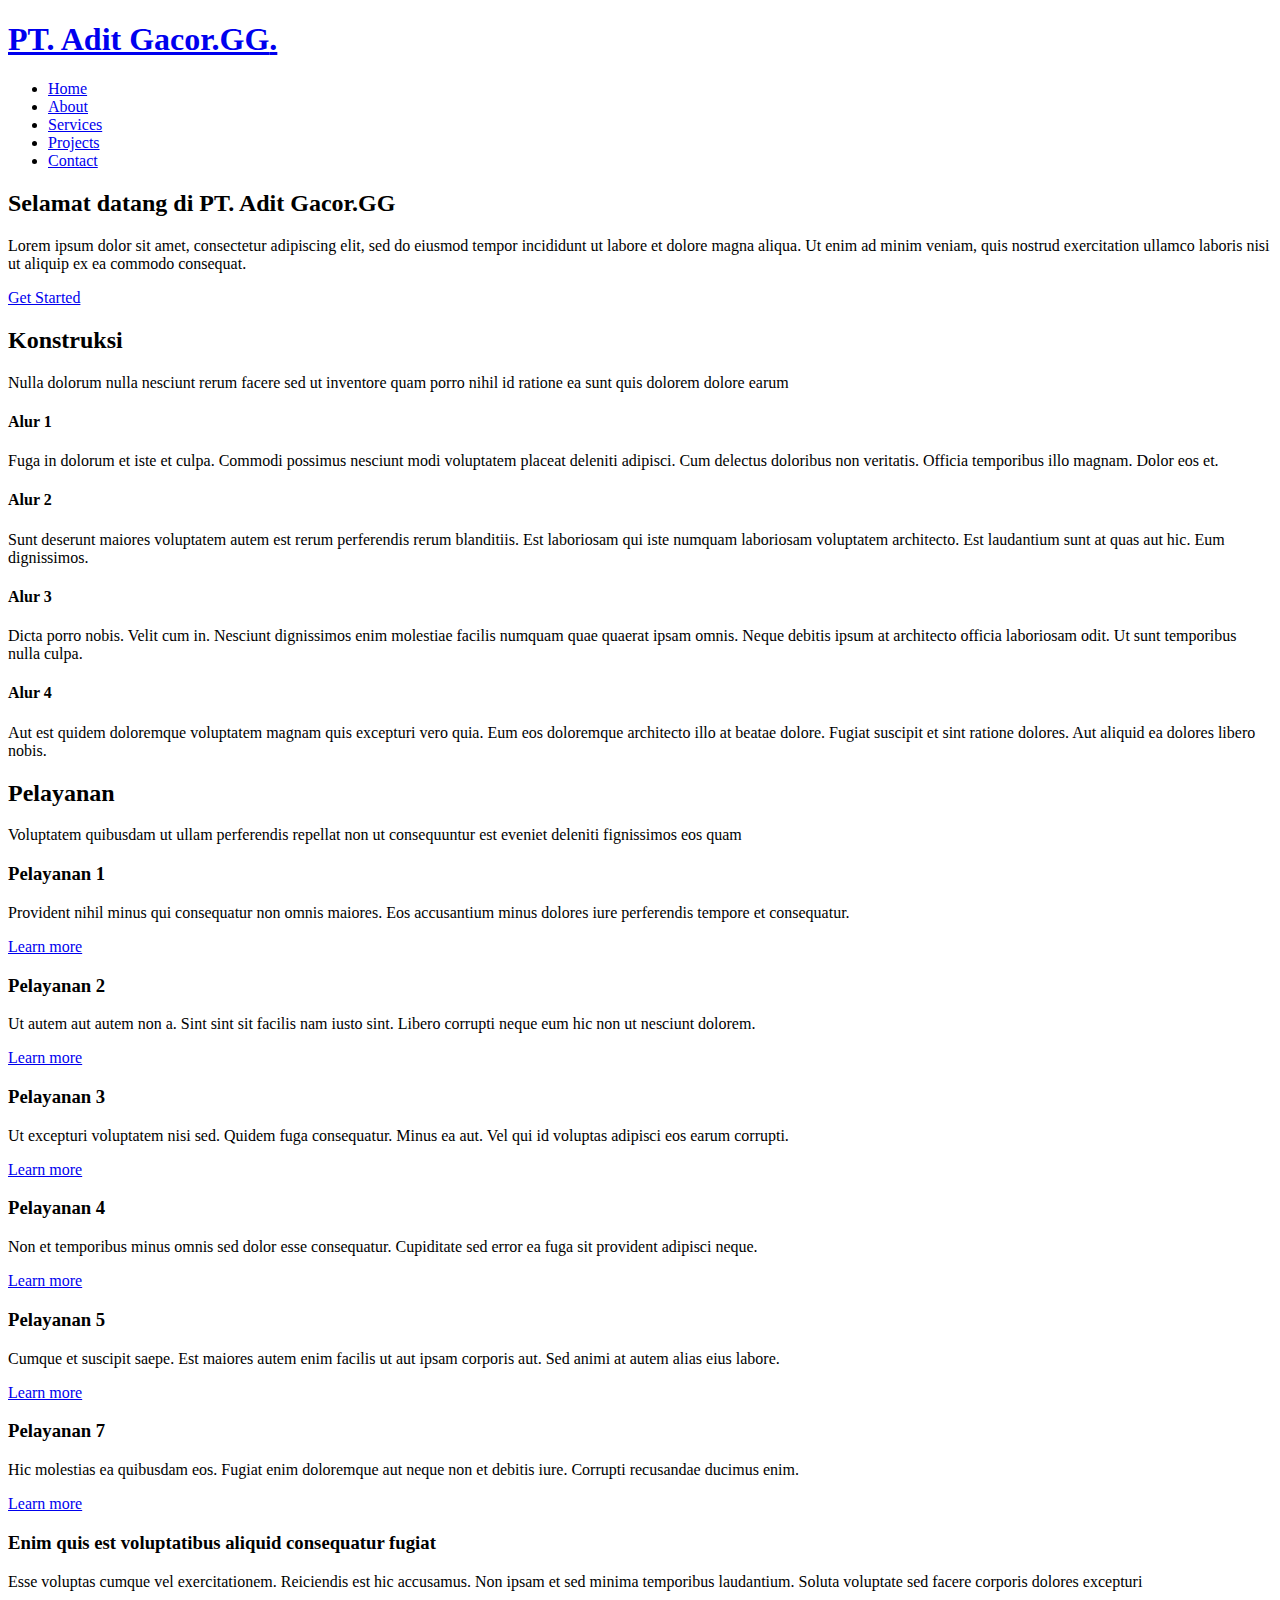
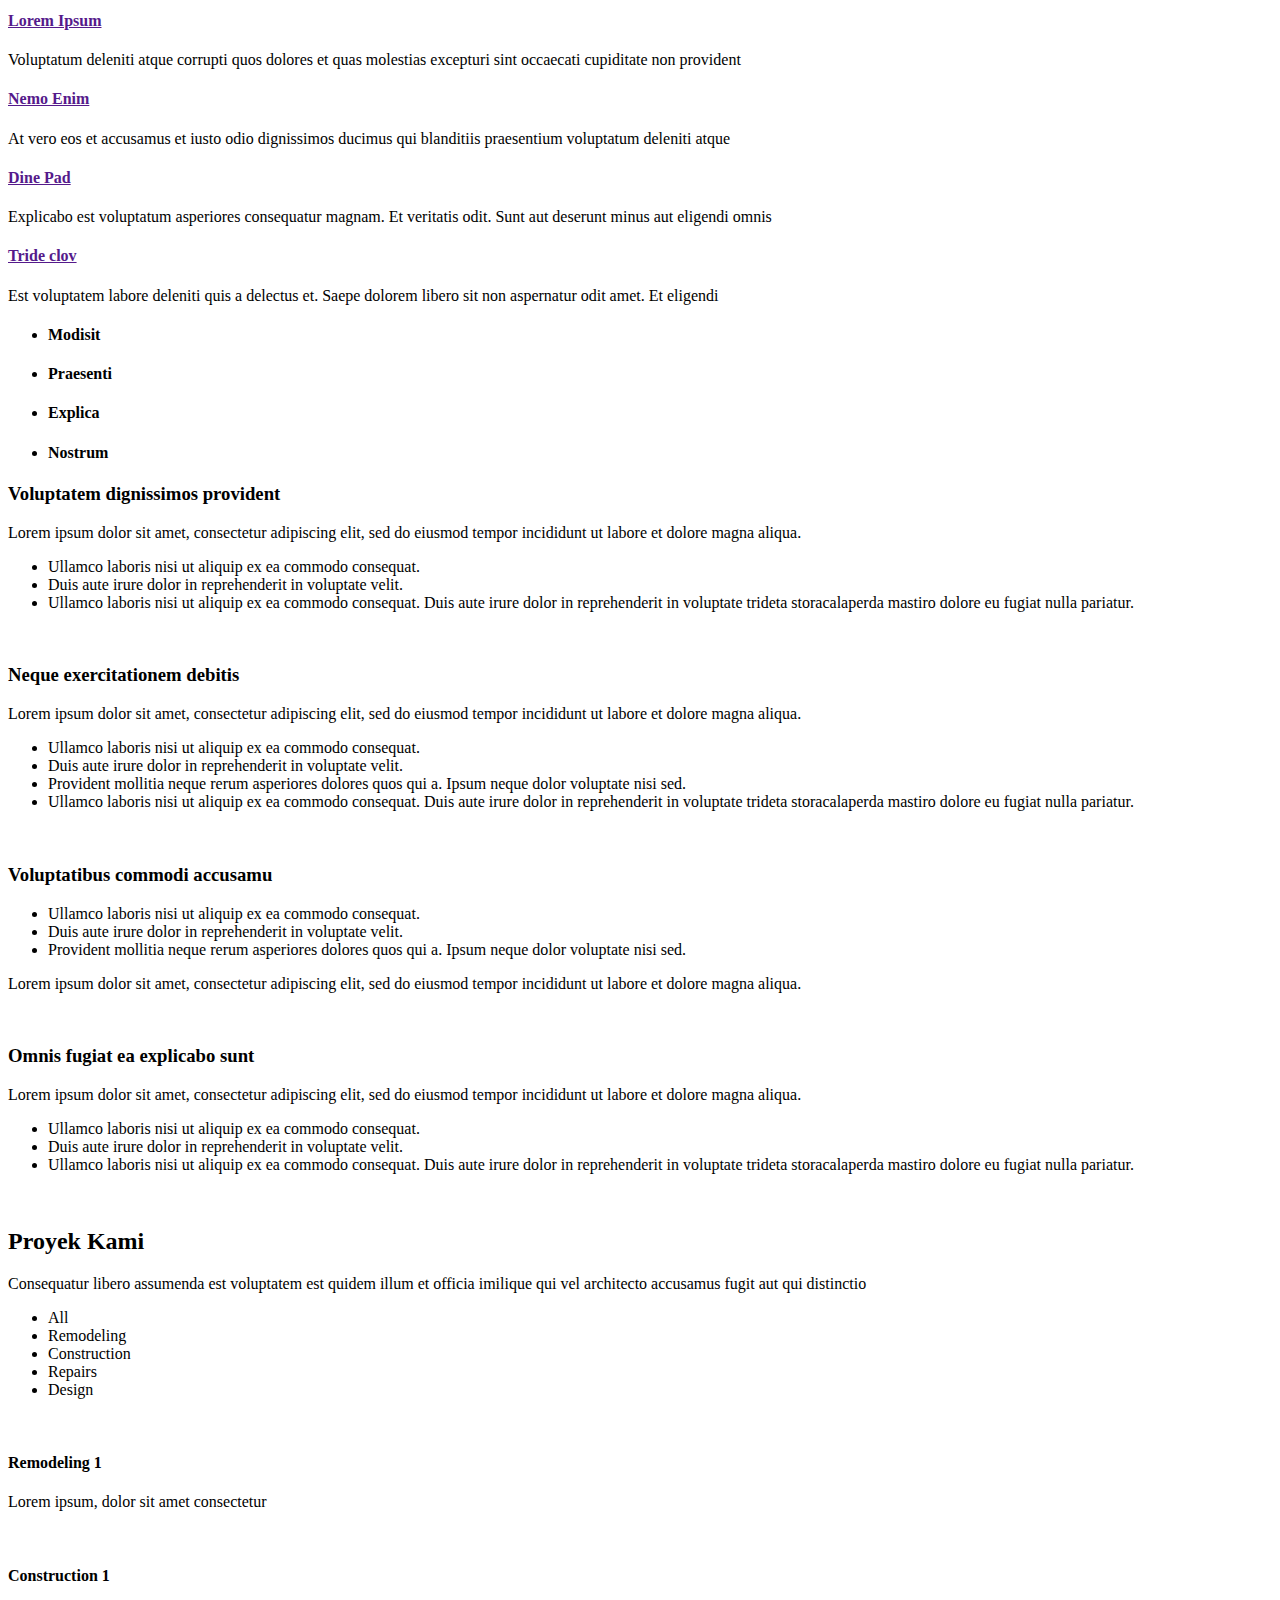
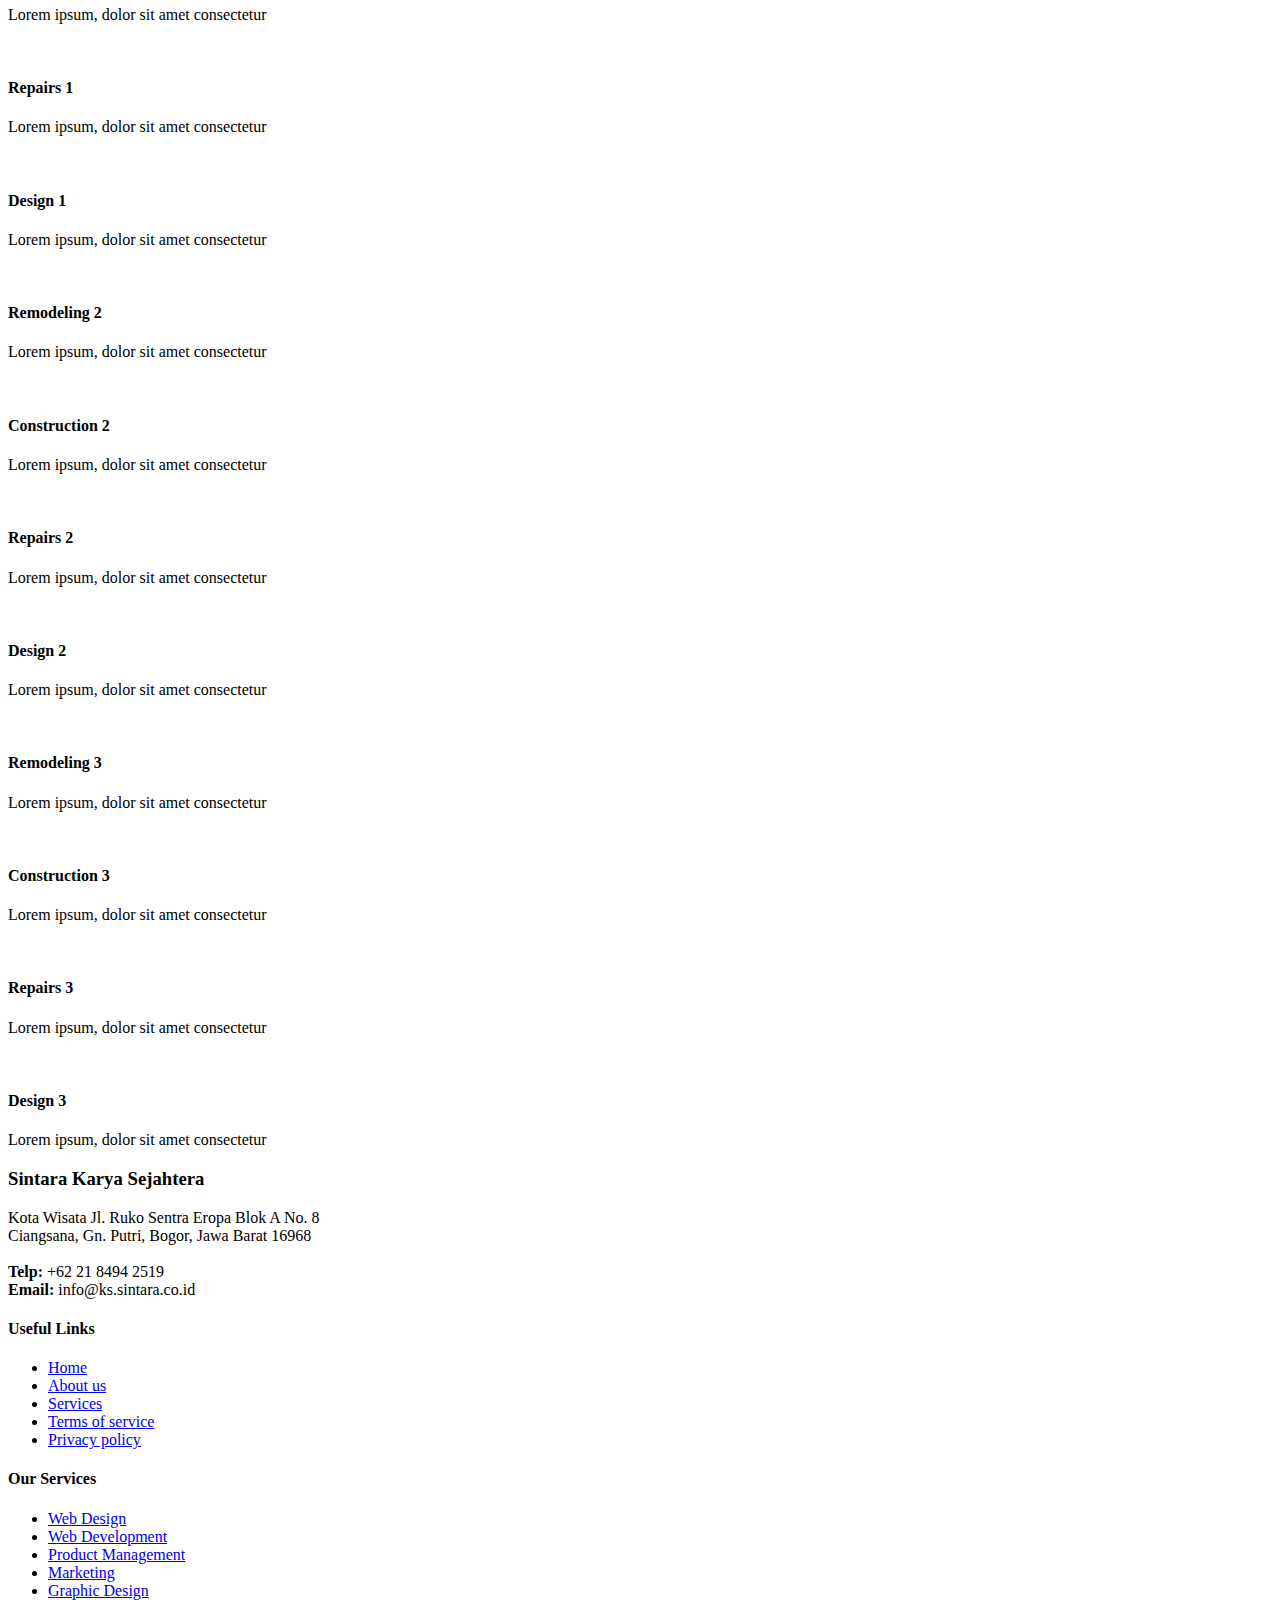
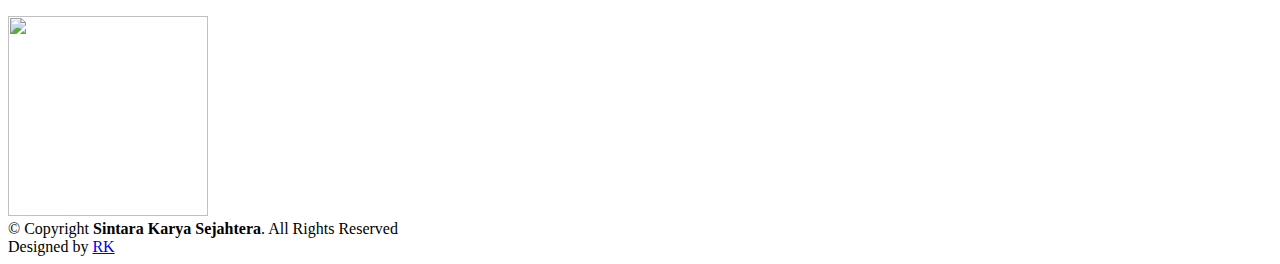
==== index.html @ 4fdf04de "Add files via upload" ====
<!DOCTYPE html>
<html lang="en">

<head>
  <meta charset="utf-8">
  <meta content="width=device-width, initial-scale=1.0" name="viewport">

  <title>Perusahaan Adit - Judul</title>
  <meta content="" name="description">
  <meta content="" name="keywords">

  <!-- Favicons -->
  <link href="assets/img/sks-logo.png" rel="icon">
  <link href="assets/img/apple-touch-icon.png" rel="apple-touch-icon">

  <!-- Google Fonts -->
  <link rel="preconnect" href="https://fonts.googleapis.com">
  <link rel="preconnect" href="https://fonts.gstatic.com" crossorigin>
  <link href="https://fonts.googleapis.com/css2?family=Open+Sans:ital,wght@0,300;0,400;0,500;0,600;0,700;1,300;1,400;1,600;1,700&family=Roboto:ital,wght@0,300;0,400;0,500;0,600;0,700;1,300;1,400;1,500;1,600;1,700&family=Work+Sans:ital,wght@0,300;0,400;0,500;0,600;0,700;1,300;1,400;1,500;1,600;1,700&display=swap" rel="stylesheet">

  <!-- Vendor CSS Files -->
  <link href="assets/vendor/bootstrap/css/bootstrap.min.css" rel="stylesheet">
  <link href="assets/vendor/bootstrap-icons/bootstrap-icons.css" rel="stylesheet">
  <link href="assets/vendor/fontawesome-free/css/all.min.css" rel="stylesheet">
  <link href="assets/vendor/aos/aos.css" rel="stylesheet">
  <link href="assets/vendor/glightbox/css/glightbox.min.css" rel="stylesheet">
  <link href="assets/vendor/swiper/swiper-bundle.min.css" rel="stylesheet">

  <!-- Template Main CSS File -->
  <link href="assets/css/main.css" rel="stylesheet">

  <!-- =======================================================
  * Template Name: UpConstruction
  * Template URL: https://bootstrapmade.com/upconstruction-bootstrap-construction-website-template/
  * Updated: Mar 17 2024 with Bootstrap v5.3.3
  * Author: BootstrapMade.com
  * License: https://bootstrapmade.com/license/
  ======================================================== -->
</head>

<body>

  <!-- ======= Header ======= -->
  <header id="header" class="header d-flex align-items-center">
    <div class="container-fluid container-xl d-flex align-items-center justify-content-between">

      <a href="index.html" class="logo d-flex align-items-center">
        <!-- Uncomment the line below if you also wish to use an image logo -->
        <!-- <img src="assets/img/sks-logo.png" alt=""> -->
        <h1>PT. Adit Gacor.GG<span>.</span></h1>
      </a>

      <i class="mobile-nav-toggle mobile-nav-show bi bi-list"></i>
      <i class="mobile-nav-toggle mobile-nav-hide d-none bi bi-x"></i>
      <nav id="navbar" class="navbar">
        <ul>
          <li><a href="index.html" class="active">Home</a></li>
          <li><a href="about.html">About</a></li>
          <li><a href="services.html">Services</a></li>
          <li><a href="projects.html">Projects</a></li>
          <!--<li><a href="blog.html">Blog</a></li>
          <li class="dropdown"><a href="#"><span>Dropdown</span> <i class="bi bi-chevron-down dropdown-indicator"></i></a>
            <ul>
              <li><a href="#">Dropdown 1</a></li>
              <li class="dropdown"><a href="#"><span>Deep Dropdown</span> <i class="bi bi-chevron-down dropdown-indicator"></i></a>
                <ul>
                  <li><a href="#">Deep Dropdown 1</a></li>
                  <li><a href="#">Deep Dropdown 2</a></li>
                  <li><a href="#">Deep Dropdown 3</a></li>
                  <li><a href="#">Deep Dropdown 4</a></li>
                  <li><a href="#">Deep Dropdown 5</a></li>
                </ul>
              </li>
              <li><a href="#">Dropdown 2</a></li>
              <li><a href="#">Dropdown 3</a></li>
              <li><a href="#">Dropdown 4</a></li>
            </ul>
          </li>-->
          <li><a href="contact.html">Contact</a></li>
        </ul>
      </nav><!-- .navbar -->

    </div>
  </header><!-- End Header -->

  <!-- ======= Hero Section ======= -->
  <section id="hero" class="hero">

    <div class="info d-flex align-items-center">
      <div class="container">
        <div class="row justify-content-center">
          <div class="col-lg-6 text-center">
            <h2 data-aos="fade-down">Selamat datang di <span>PT. Adit Gacor.GG</span></h2>
            <p data-aos="fade-up">Lorem ipsum dolor sit amet, consectetur adipiscing elit, sed do eiusmod tempor incididunt ut labore et dolore magna aliqua. Ut enim ad minim veniam, quis nostrud exercitation ullamco laboris nisi ut aliquip ex ea commodo consequat.</p>
            <a data-aos="fade-up" data-aos-delay="200" href="#get-started" class="btn-get-started">Get Started</a>
          </div>
        </div>
      </div>
    </div>

    <div id="hero-carousel" class="carousel slide" data-bs-ride="carousel" data-bs-interval="5000">

      <div class="carousel-item active" style="background-image: url(assets/img/hero-carousel/hero-carousel-1.jpg)"></div>
      <div class="carousel-item" style="background-image: url(assets/img/hero-carousel/hero-carousel-2.jpg)"></div>
      <div class="carousel-item" style="background-image: url(assets/img/hero-carousel/hero-carousel-3.jpg)"></div>
      <div class="carousel-item" style="background-image: url(assets/img/hero-carousel/hero-carousel-4.jpg)"></div>
      <div class="carousel-item" style="background-image: url(assets/img/hero-carousel/hero-carousel-5.jpg)"></div>

      <a class="carousel-control-prev" href="#hero-carousel" role="button" data-bs-slide="prev">
        <span class="carousel-control-prev-icon bi bi-chevron-left" aria-hidden="true"></span>
      </a>

      <a class="carousel-control-next" href="#hero-carousel" role="button" data-bs-slide="next">
        <span class="carousel-control-next-icon bi bi-chevron-right" aria-hidden="true"></span>
      </a>

    </div>

  </section><!-- End Hero Section -->

  <main id="main">

    <!-- ======= Get Started Section ======= -->
    <section id="get-started" class="get-started section-bg">
      <div class="container">

        <div class="row justify-content-between gy-4">

          <!--<div class="col-lg-6 d-flex align-items-center" data-aos="fade-up">
            <div class="content">
              <h3>Minus hic non reiciendis ea possimus at quia.</h3>
              <p>Rem id rerum. Debitis deserunt quidem delectus expedita ducimus dolor. Aut iusto ipsa. Eos ipsum nobis ipsa soluta itaque perspiciatis fuga ipsum perspiciatis. Eum amet fugiat totam nisi possimus ut delectus dicta.
              <p>Aliquam velit deserunt autem. Inventore et saepe. Tenetur suscipit eligendi labore culpa eos. Deserunt porro magni qui necessitatibus dolorem at animi cupiditate.</p>
            </div>
          </div>-->

          <!--<div class="col-lg-5" data-aos="fade">
            <form action="forms/quote.php" method="post" class="php-email-form">
              <h3>Get a quote</h3>
              <p>Vel nobis odio laboriosam et hic voluptatem. Inventore vitae totam. Rerum repellendus enim linead sero park flows.</p>
              <div class="row gy-3">

                <div class="col-md-12">
                  <input type="text" name="name" class="form-control" placeholder="Name" required>
                </div>

                <div class="col-md-12 ">
                  <input type="email" class="form-control" name="email" placeholder="Email" required>
                </div>

                <div class="col-md-12">
                  <input type="text" class="form-control" name="phone" placeholder="Phone" required>
                </div>

                <div class="col-md-12">
                  <textarea class="form-control" name="message" rows="6" placeholder="Message" required></textarea>
                </div>

                <div class="col-md-12 text-center">
                  <div class="loading">Loading</div>
                  <div class="error-message"></div>
                  <div class="sent-message">Your quote request has been sent successfully. Thank you!</div>

                  <button type="submit">Get a quote</button>
                </div>

              </div>
            </form>
          </div>--><!-- End Quote Form -->

        </div>

      </div>
    </section><!-- End Get Started Section -->

    <!-- ======= Constructions Section ======= -->
    <section id="constructions" class="constructions">
      <div class="container" data-aos="fade-up">

        <div class="section-header">
          <h2>Konstruksi</h2>
          <p>Nulla dolorum nulla nesciunt rerum facere sed ut inventore quam porro nihil id ratione ea sunt quis dolorem dolore earum</p>
        </div>

        <div class="row gy-4">

          <div class="col-lg-6" data-aos="fade-up" data-aos-delay="100">
            <div class="card-item">
              <div class="row">
                <div class="col-xl-5">
                  <div class="card-bg" style="background-image: url(assets/img/constructions-1.jpg);"></div>
                </div>
                <div class="col-xl-7 d-flex align-items-center">
                  <div class="card-body">
                    <h4 class="card-title">Alur 1</h4>
                    <p>Fuga in dolorum et iste et culpa. Commodi possimus nesciunt modi voluptatem placeat deleniti adipisci. Cum delectus doloribus non veritatis. Officia temporibus illo magnam. Dolor eos et.</p>
                  </div>
                </div>
              </div>
            </div>
          </div><!-- End Card Item -->

          <div class="col-lg-6" data-aos="fade-up" data-aos-delay="200">
            <div class="card-item">
              <div class="row">
                <div class="col-xl-5">
                  <div class="card-bg" style="background-image: url(assets/img/constructions-2.jpg);"></div>
                </div>
                <div class="col-xl-7 d-flex align-items-center">
                  <div class="card-body">
                    <h4 class="card-title">Alur 2</h4>
                    <p>Sunt deserunt maiores voluptatem autem est rerum perferendis rerum blanditiis. Est laboriosam qui iste numquam laboriosam voluptatem architecto. Est laudantium sunt at quas aut hic. Eum dignissimos.</p>
                  </div>
                </div>
              </div>
            </div>
          </div><!-- End Card Item -->

          <div class="col-lg-6" data-aos="fade-up" data-aos-delay="300">
            <div class="card-item">
              <div class="row">
                <div class="col-xl-5">
                  <div class="card-bg" style="background-image: url(assets/img/constructions-3.jpg);"></div>
                </div>
                <div class="col-xl-7 d-flex align-items-center">
                  <div class="card-body">
                    <h4 class="card-title">Alur 3</h4>
                    <p>Dicta porro nobis. Velit cum in. Nesciunt dignissimos enim molestiae facilis numquam quae quaerat ipsam omnis. Neque debitis ipsum at architecto officia laboriosam odit. Ut sunt temporibus nulla culpa.</p>
                  </div>
                </div>
              </div>
            </div>
          </div><!-- End Card Item -->

          <div class="col-lg-6" data-aos="fade-up" data-aos-delay="400">
            <div class="card-item">
              <div class="row">
                <div class="col-xl-5">
                  <div class="card-bg" style="background-image: url(assets/img/constructions-4.jpg);"></div>
                </div>
                <div class="col-xl-7 d-flex align-items-center">
                  <div class="card-body">
                    <h4 class="card-title">Alur 4</h4>
                    <p>Aut est quidem doloremque voluptatem magnam quis excepturi vero quia. Eum eos doloremque architecto illo at beatae dolore. Fugiat suscipit et sint ratione dolores. Aut aliquid ea dolores libero nobis.</p>
                  </div>
                </div>
              </div>
            </div>
          </div><!-- End Card Item -->

        </div>

      </div>
    </section><!-- End Constructions Section -->

    <!-- ======= Services Section ======= -->
    <section id="services" class="services section-bg">
      <div class="container" data-aos="fade-up">

        <div class="section-header">
          <h2>Pelayanan</h2>
          <p>Voluptatem quibusdam ut ullam perferendis repellat non ut consequuntur est eveniet deleniti fignissimos eos quam</p>
        </div>

        <div class="row gy-4">

          <div class="col-lg-4 col-md-6" data-aos="fade-up" data-aos-delay="100">
            <div class="service-item  position-relative">
              <div class="icon">
                <i class="fa-solid fa-mountain-city"></i>
              </div>
              <h3>Pelayanan 1</h3>
              <p>Provident nihil minus qui consequatur non omnis maiores. Eos accusantium minus dolores iure perferendis tempore et consequatur.</p>
              <a href="service-details.html" class="readmore stretched-link">Learn more <i class="bi bi-arrow-right"></i></a>
            </div>
          </div><!-- End Service Item -->

          <div class="col-lg-4 col-md-6" data-aos="fade-up" data-aos-delay="200">
            <div class="service-item position-relative">
              <div class="icon">
                <i class="fa-solid fa-arrow-up-from-ground-water"></i>
              </div>
              <h3>Pelayanan 2</h3>
              <p>Ut autem aut autem non a. Sint sint sit facilis nam iusto sint. Libero corrupti neque eum hic non ut nesciunt dolorem.</p>
              <a href="service-details.html" class="readmore stretched-link">Learn more <i class="bi bi-arrow-right"></i></a>
            </div>
          </div><!-- End Service Item -->

          <div class="col-lg-4 col-md-6" data-aos="fade-up" data-aos-delay="300">
            <div class="service-item position-relative">
              <div class="icon">
                <i class="fa-solid fa-compass-drafting"></i>
              </div>
              <h3>Pelayanan 3</h3>
              <p>Ut excepturi voluptatem nisi sed. Quidem fuga consequatur. Minus ea aut. Vel qui id voluptas adipisci eos earum corrupti.</p>
              <a href="service-details.html" class="readmore stretched-link">Learn more <i class="bi bi-arrow-right"></i></a>
            </div>
          </div><!-- End Service Item -->

          <div class="col-lg-4 col-md-6" data-aos="fade-up" data-aos-delay="400">
            <div class="service-item position-relative">
              <div class="icon">
                <i class="fa-solid fa-trowel-bricks"></i>
              </div>
              <h3>Pelayanan 4</h3>
              <p>Non et temporibus minus omnis sed dolor esse consequatur. Cupiditate sed error ea fuga sit provident adipisci neque.</p>
              <a href="service-details.html" class="readmore stretched-link">Learn more <i class="bi bi-arrow-right"></i></a>
            </div>
          </div><!-- End Service Item -->

          <div class="col-lg-4 col-md-6" data-aos="fade-up" data-aos-delay="500">
            <div class="service-item position-relative">
              <div class="icon">
                <i class="fa-solid fa-helmet-safety"></i>
              </div>
              <h3>Pelayanan 5</h3>
              <p>Cumque et suscipit saepe. Est maiores autem enim facilis ut aut ipsam corporis aut. Sed animi at autem alias eius labore.</p>
              <a href="service-details.html" class="readmore stretched-link">Learn more <i class="bi bi-arrow-right"></i></a>
            </div>
          </div><!-- End Service Item -->

          <div class="col-lg-4 col-md-6" data-aos="fade-up" data-aos-delay="600">
            <div class="service-item position-relative">
              <div class="icon">
                <i class="fa-solid fa-arrow-up-from-ground-water"></i>
              </div>
              <h3>Pelayanan 7</h3>
              <p>Hic molestias ea quibusdam eos. Fugiat enim doloremque aut neque non et debitis iure. Corrupti recusandae ducimus enim.</p>
              <a href="service-details.html" class="readmore stretched-link">Learn more <i class="bi bi-arrow-right"></i></a>
            </div>
          </div><!-- End Service Item -->

        </div>

      </div>
    </section><!-- End Services Section -->

    <!-- ======= Alt Services Section ======= -->
    <section id="alt-services" class="alt-services">
      <div class="container" data-aos="fade-up">

        <div class="row justify-content-around gy-4">
          <div class="col-lg-6 img-bg" style="background-image: url(assets/img/alt-services.jpg);" data-aos="zoom-in" data-aos-delay="100"></div>

          <div class="col-lg-5 d-flex flex-column justify-content-center">
            <h3>Enim quis est voluptatibus aliquid consequatur fugiat</h3>
            <p>Esse voluptas cumque vel exercitationem. Reiciendis est hic accusamus. Non ipsam et sed minima temporibus laudantium. Soluta voluptate sed facere corporis dolores excepturi</p>

            <div class="icon-box d-flex position-relative" data-aos="fade-up" data-aos-delay="100">
              <i class="bi bi-easel flex-shrink-0"></i>
              <div>
                <h4><a href="" class="stretched-link">Lorem Ipsum</a></h4>
                <p>Voluptatum deleniti atque corrupti quos dolores et quas molestias excepturi sint occaecati cupiditate non provident</p>
              </div>
            </div><!-- End Icon Box -->

            <div class="icon-box d-flex position-relative" data-aos="fade-up" data-aos-delay="200">
              <i class="bi bi-patch-check flex-shrink-0"></i>
              <div>
                <h4><a href="" class="stretched-link">Nemo Enim</a></h4>
                <p>At vero eos et accusamus et iusto odio dignissimos ducimus qui blanditiis praesentium voluptatum deleniti atque</p>
              </div>
            </div><!-- End Icon Box -->

            <div class="icon-box d-flex position-relative" data-aos="fade-up" data-aos-delay="300">
              <i class="bi bi-brightness-high flex-shrink-0"></i>
              <div>
                <h4><a href="" class="stretched-link">Dine Pad</a></h4>
                <p>Explicabo est voluptatum asperiores consequatur magnam. Et veritatis odit. Sunt aut deserunt minus aut eligendi omnis</p>
              </div>
            </div><!-- End Icon Box -->

            <div class="icon-box d-flex position-relative" data-aos="fade-up" data-aos-delay="400">
              <i class="bi bi-brightness-high flex-shrink-0"></i>
              <div>
                <h4><a href="" class="stretched-link">Tride clov</a></h4>
                <p>Est voluptatem labore deleniti quis a delectus et. Saepe dolorem libero sit non aspernatur odit amet. Et eligendi</p>
              </div>
            </div><!-- End Icon Box -->

          </div>
        </div>

      </div>
    </section><!-- End Alt Services Section -->

    <!-- ======= Features Section ======= -->
    <section id="features" class="features section-bg">
      <div class="container" data-aos="fade-up">

        <ul class="nav nav-tabs row  g-2 d-flex">

          <li class="nav-item col-3">
            <a class="nav-link active show" data-bs-toggle="tab" data-bs-target="#tab-1">
              <h4>Modisit</h4>
            </a>
          </li><!-- End tab nav item -->

          <li class="nav-item col-3">
            <a class="nav-link" data-bs-toggle="tab" data-bs-target="#tab-2">
              <h4>Praesenti</h4>
            </a><!-- End tab nav item -->

          <li class="nav-item col-3">
            <a class="nav-link" data-bs-toggle="tab" data-bs-target="#tab-3">
              <h4>Explica</h4>
            </a>
          </li><!-- End tab nav item -->

          <li class="nav-item col-3">
            <a class="nav-link" data-bs-toggle="tab" data-bs-target="#tab-4">
              <h4>Nostrum</h4>
            </a>
          </li><!-- End tab nav item -->

        </ul>

        <div class="tab-content">

          <div class="tab-pane active show" id="tab-1">
            <div class="row">
              <div class="col-lg-6 order-2 order-lg-1 mt-3 mt-lg-0 d-flex flex-column justify-content-center" data-aos="fade-up" data-aos-delay="100">
                <h3>Voluptatem dignissimos provident</h3>
                <p class="fst-italic">
                  Lorem ipsum dolor sit amet, consectetur adipiscing elit, sed do eiusmod tempor incididunt ut labore et dolore
                  magna aliqua.
                </p>
                <ul>
                  <li><i class="bi bi-check2-all"></i> Ullamco laboris nisi ut aliquip ex ea commodo consequat.</li>
                  <li><i class="bi bi-check2-all"></i> Duis aute irure dolor in reprehenderit in voluptate velit.</li>
                  <li><i class="bi bi-check2-all"></i> Ullamco laboris nisi ut aliquip ex ea commodo consequat. Duis aute irure dolor in reprehenderit in voluptate trideta storacalaperda mastiro dolore eu fugiat nulla pariatur.</li>
                </ul>
              </div>
              <div class="col-lg-6 order-1 order-lg-2 text-center" data-aos="fade-up" data-aos-delay="200">
                <img src="assets/img/features-1.jpg" alt="" class="img-fluid">
              </div>
            </div>
          </div><!-- End tab content item -->

          <div class="tab-pane" id="tab-2">
            <div class="row">
              <div class="col-lg-6 order-2 order-lg-1 mt-3 mt-lg-0 d-flex flex-column justify-content-center">
                <h3>Neque exercitationem debitis</h3>
                <p class="fst-italic">
                  Lorem ipsum dolor sit amet, consectetur adipiscing elit, sed do eiusmod tempor incididunt ut labore et dolore
                  magna aliqua.
                </p>
                <ul>
                  <li><i class="bi bi-check2-all"></i> Ullamco laboris nisi ut aliquip ex ea commodo consequat.</li>
                  <li><i class="bi bi-check2-all"></i> Duis aute irure dolor in reprehenderit in voluptate velit.</li>
                  <li><i class="bi bi-check2-all"></i> Provident mollitia neque rerum asperiores dolores quos qui a. Ipsum neque dolor voluptate nisi sed.</li>
                  <li><i class="bi bi-check2-all"></i> Ullamco laboris nisi ut aliquip ex ea commodo consequat. Duis aute irure dolor in reprehenderit in voluptate trideta storacalaperda mastiro dolore eu fugiat nulla pariatur.</li>
                </ul>
              </div>
              <div class="col-lg-6 order-1 order-lg-2 text-center">
                <img src="assets/img/features-2.jpg" alt="" class="img-fluid">
              </div>
            </div>
          </div><!-- End tab content item -->

          <div class="tab-pane" id="tab-3">
            <div class="row">
              <div class="col-lg-6 order-2 order-lg-1 mt-3 mt-lg-0 d-flex flex-column justify-content-center">
                <h3>Voluptatibus commodi accusamu</h3>
                <ul>
                  <li><i class="bi bi-check2-all"></i> Ullamco laboris nisi ut aliquip ex ea commodo consequat.</li>
                  <li><i class="bi bi-check2-all"></i> Duis aute irure dolor in reprehenderit in voluptate velit.</li>
                  <li><i class="bi bi-check2-all"></i> Provident mollitia neque rerum asperiores dolores quos qui a. Ipsum neque dolor voluptate nisi sed.</li>
                </ul>
                <p class="fst-italic">
                  Lorem ipsum dolor sit amet, consectetur adipiscing elit, sed do eiusmod tempor incididunt ut labore et dolore
                  magna aliqua.
                </p>
              </div>
              <div class="col-lg-6 order-1 order-lg-2 text-center">
                <img src="assets/img/features-3.jpg" alt="" class="img-fluid">
              </div>
            </div>
          </div><!-- End tab content item -->

          <div class="tab-pane" id="tab-4">
            <div class="row">
              <div class="col-lg-6 order-2 order-lg-1 mt-3 mt-lg-0 d-flex flex-column justify-content-center">
                <h3>Omnis fugiat ea explicabo sunt</h3>
                <p class="fst-italic">
                  Lorem ipsum dolor sit amet, consectetur adipiscing elit, sed do eiusmod tempor incididunt ut labore et dolore
                  magna aliqua.
                </p>
                <ul>
                  <li><i class="bi bi-check2-all"></i> Ullamco laboris nisi ut aliquip ex ea commodo consequat.</li>
                  <li><i class="bi bi-check2-all"></i> Duis aute irure dolor in reprehenderit in voluptate velit.</li>
                  <li><i class="bi bi-check2-all"></i> Ullamco laboris nisi ut aliquip ex ea commodo consequat. Duis aute irure dolor in reprehenderit in voluptate trideta storacalaperda mastiro dolore eu fugiat nulla pariatur.</li>
                </ul>
              </div>
              <div class="col-lg-6 order-1 order-lg-2 text-center">
                <img src="assets/img/features-4.jpg" alt="" class="img-fluid">
              </div>
            </div>
          </div><!-- End tab content item -->

        </div>

      </div>
    </section><!-- End Features Section -->

    <!-- ======= Our Projects Section ======= -->
    <section id="projects" class="projects">
      <div class="container" data-aos="fade-up">

        <div class="section-header">
          <h2>Proyek Kami</h2>
          <p>Consequatur libero assumenda est voluptatem est quidem illum et officia imilique qui vel architecto accusamus fugit aut qui distinctio</p>
        </div>

        <div class="portfolio-isotope" data-portfolio-filter="*" data-portfolio-layout="masonry" data-portfolio-sort="original-order">

          <ul class="portfolio-flters" data-aos="fade-up" data-aos-delay="100">
            <li data-filter="*" class="filter-active">All</li>
            <li data-filter=".filter-remodeling">Remodeling</li>
            <li data-filter=".filter-construction">Construction</li>
            <li data-filter=".filter-repairs">Repairs</li>
            <li data-filter=".filter-design">Design</li>
          </ul><!-- End Projects Filters -->

          <div class="row gy-4 portfolio-container" data-aos="fade-up" data-aos-delay="200">

            <div class="col-lg-4 col-md-6 portfolio-item filter-remodeling">
              <div class="portfolio-content h-100">
                <img src="assets/img/projects/remodeling-1.jpg" class="img-fluid" alt="">
                <div class="portfolio-info">
                  <h4>Remodeling 1</h4>
                  <p>Lorem ipsum, dolor sit amet consectetur</p>
                  <a href="assets/img/projects/remodeling-1.jpg" title="Remodeling 1" data-gallery="portfolio-gallery-remodeling" class="glightbox preview-link"><i class="bi bi-zoom-in"></i></a>
                  <a href="project-details.html" title="More Details" class="details-link"><i class="bi bi-link-45deg"></i></a>
                </div>
              </div>
            </div><!-- End Projects Item -->

            <div class="col-lg-4 col-md-6 portfolio-item filter-construction">
              <div class="portfolio-content h-100">
                <img src="assets/img/projects/construction-1.jpg" class="img-fluid" alt="">
                <div class="portfolio-info">
                  <h4>Construction 1</h4>
                  <p>Lorem ipsum, dolor sit amet consectetur</p>
                  <a href="assets/img/projects/construction-1.jpg" title="Construction 1" data-gallery="portfolio-gallery-construction" class="glightbox preview-link"><i class="bi bi-zoom-in"></i></a>
                  <a href="project-details.html" title="More Details" class="details-link"><i class="bi bi-link-45deg"></i></a>
                </div>
              </div>
            </div><!-- End Projects Item -->

            <div class="col-lg-4 col-md-6 portfolio-item filter-repairs">
              <div class="portfolio-content h-100">
                <img src="assets/img/projects/repairs-1.jpg" class="img-fluid" alt="">
                <div class="portfolio-info">
                  <h4>Repairs 1</h4>
                  <p>Lorem ipsum, dolor sit amet consectetur</p>
                  <a href="assets/img/projects/repairs-1.jpg" title="Repairs 1" data-gallery="portfolio-gallery-repairs" class="glightbox preview-link"><i class="bi bi-zoom-in"></i></a>
                  <a href="project-details.html" title="More Details" class="details-link"><i class="bi bi-link-45deg"></i></a>
                </div>
              </div>
            </div><!-- End Projects Item -->

            <div class="col-lg-4 col-md-6 portfolio-item filter-design">
              <div class="portfolio-content h-100">
                <img src="assets/img/projects/design-1.jpg" class="img-fluid" alt="">
                <div class="portfolio-info">
                  <h4>Design 1</h4>
                  <p>Lorem ipsum, dolor sit amet consectetur</p>
                  <a href="assets/img/projects/design-1.jpg" title="Repairs 1" data-gallery="portfolio-gallery-book" class="glightbox preview-link"><i class="bi bi-zoom-in"></i></a>
                  <a href="project-details.html" title="More Details" class="details-link"><i class="bi bi-link-45deg"></i></a>
                </div>
              </div>
            </div><!-- End Projects Item -->

            <div class="col-lg-4 col-md-6 portfolio-item filter-remodeling">
              <div class="portfolio-content h-100">
                <img src="assets/img/projects/remodeling-2.jpg" class="img-fluid" alt="">
                <div class="portfolio-info">
                  <h4>Remodeling 2</h4>
                  <p>Lorem ipsum, dolor sit amet consectetur</p>
                  <a href="assets/img/projects/remodeling-2.jpg" title="Remodeling 2" data-gallery="portfolio-gallery-remodeling" class="glightbox preview-link"><i class="bi bi-zoom-in"></i></a>
                  <a href="project-details.html" title="More Details" class="details-link"><i class="bi bi-link-45deg"></i></a>
                </div>
              </div>
            </div><!-- End Projects Item -->

            <div class="col-lg-4 col-md-6 portfolio-item filter-construction">
              <div class="portfolio-content h-100">
                <img src="assets/img/projects/construction-2.jpg" class="img-fluid" alt="">
                <div class="portfolio-info">
                  <h4>Construction 2</h4>
                  <p>Lorem ipsum, dolor sit amet consectetur</p>
                  <a href="assets/img/projects/construction-2.jpg" title="Construction 2" data-gallery="portfolio-gallery-construction" class="glightbox preview-link"><i class="bi bi-zoom-in"></i></a>
                  <a href="project-details.html" title="More Details" class="details-link"><i class="bi bi-link-45deg"></i></a>
                </div>
              </div>
            </div><!-- End Projects Item -->

            <div class="col-lg-4 col-md-6 portfolio-item filter-repairs">
              <div class="portfolio-content h-100">
                <img src="assets/img/projects/repairs-2.jpg" class="img-fluid" alt="">
                <div class="portfolio-info">
                  <h4>Repairs 2</h4>
                  <p>Lorem ipsum, dolor sit amet consectetur</p>
                  <a href="assets/img/projects/repairs-2.jpg" title="Repairs 2" data-gallery="portfolio-gallery-repairs" class="glightbox preview-link"><i class="bi bi-zoom-in"></i></a>
                  <a href="project-details.html" title="More Details" class="details-link"><i class="bi bi-link-45deg"></i></a>
                </div>
              </div>
            </div><!-- End Projects Item -->

            <div class="col-lg-4 col-md-6 portfolio-item filter-design">
              <div class="portfolio-content h-100">
                <img src="assets/img/projects/design-2.jpg" class="img-fluid" alt="">
                <div class="portfolio-info">
                  <h4>Design 2</h4>
                  <p>Lorem ipsum, dolor sit amet consectetur</p>
                  <a href="assets/img/projects/design-2.jpg" title="Repairs 2" data-gallery="portfolio-gallery-book" class="glightbox preview-link"><i class="bi bi-zoom-in"></i></a>
                  <a href="project-details.html" title="More Details" class="details-link"><i class="bi bi-link-45deg"></i></a>
                </div>
              </div>
            </div><!-- End Projects Item -->

            <div class="col-lg-4 col-md-6 portfolio-item filter-remodeling">
              <div class="portfolio-content h-100">
                <img src="assets/img/projects/remodeling-3.jpg" class="img-fluid" alt="">
                <div class="portfolio-info">
                  <h4>Remodeling 3</h4>
                  <p>Lorem ipsum, dolor sit amet consectetur</p>
                  <a href="assets/img/projects/remodeling-3.jpg" title="Remodeling 3" data-gallery="portfolio-gallery-remodeling" class="glightbox preview-link"><i class="bi bi-zoom-in"></i></a>
                  <a href="project-details.html" title="More Details" class="details-link"><i class="bi bi-link-45deg"></i></a>
                </div>
              </div>
            </div><!-- End Projects Item -->

            <div class="col-lg-4 col-md-6 portfolio-item filter-construction">
              <div class="portfolio-content h-100">
                <img src="assets/img/projects/construction-3.jpg" class="img-fluid" alt="">
                <div class="portfolio-info">
                  <h4>Construction 3</h4>
                  <p>Lorem ipsum, dolor sit amet consectetur</p>
                  <a href="assets/img/projects/construction-3.jpg" title="Construction 3" data-gallery="portfolio-gallery-construction" class="glightbox preview-link"><i class="bi bi-zoom-in"></i></a>
                  <a href="project-details.html" title="More Details" class="details-link"><i class="bi bi-link-45deg"></i></a>
                </div>
              </div>
            </div><!-- End Projects Item -->

            <div class="col-lg-4 col-md-6 portfolio-item filter-repairs">
              <div class="portfolio-content h-100">
                <img src="assets/img/projects/repairs-3.jpg" class="img-fluid" alt="">
                <div class="portfolio-info">
                  <h4>Repairs 3</h4>
                  <p>Lorem ipsum, dolor sit amet consectetur</p>
                  <a href="assets/img/projects/repairs-3.jpg" title="Repairs 2" data-gallery="portfolio-gallery-repairs" class="glightbox preview-link"><i class="bi bi-zoom-in"></i></a>
                  <a href="project-details.html" title="More Details" class="details-link"><i class="bi bi-link-45deg"></i></a>
                </div>
              </div>
            </div><!-- End Projects Item -->

            <div class="col-lg-4 col-md-6 portfolio-item filter-design">
              <div class="portfolio-content h-100">
                <img src="assets/img/projects/design-3.jpg" class="img-fluid" alt="">
                <div class="portfolio-info">
                  <h4>Design 3</h4>
                  <p>Lorem ipsum, dolor sit amet consectetur</p>
                  <a href="assets/img/projects/design-3.jpg" title="Repairs 3" data-gallery="portfolio-gallery-book" class="glightbox preview-link"><i class="bi bi-zoom-in"></i></a>
                  <a href="project-details.html" title="More Details" class="details-link"><i class="bi bi-link-45deg"></i></a>
                </div>
              </div>
            </div><!-- End Projects Item -->

          </div><!-- End Projects Container -->

        </div>

      </div>
    </section><!-- End Our Projects Section -->

    <!-- ======= Testimonials Section ======= -->
    <!--<section id="testimonials" class="testimonials section-bg">
      <div class="container" data-aos="fade-up">

        <div class="section-header">
          <h2>Testimonials</h2>
          <p>Quam sed id excepturi ccusantium dolorem ut quis dolores nisi llum nostrum enim velit qui ut et autem uia reprehenderit sunt deleniti</p>
        </div>

        <div class="slides-2 swiper">
          <div class="swiper-wrapper">

            <div class="swiper-slide">
              <div class="testimonial-wrap">
                <div class="testimonial-item">
                  <img src="assets/img/testimonials/testimonials-1.jpg" class="testimonial-img" alt="">
                  <h3>Saul Goodman</h3>
                  <h4>Ceo &amp; Founder</h4>
                  <div class="stars">
                    <i class="bi bi-star-fill"></i><i class="bi bi-star-fill"></i><i class="bi bi-star-fill"></i><i class="bi bi-star-fill"></i><i class="bi bi-star-fill"></i>
                  </div>
                  <p>
                    <i class="bi bi-quote quote-icon-left"></i>
                    Proin iaculis purus consequat sem cure digni ssim donec porttitora entum suscipit rhoncus. Accusantium quam, ultricies eget id, aliquam eget nibh et. Maecen aliquam, risus at semper.
                    <i class="bi bi-quote quote-icon-right"></i>
                  </p>
                </div>
              </div>
            </div>--><!-- End testimonial item -->

            <!--<div class="swiper-slide">
              <div class="testimonial-wrap">
                <div class="testimonial-item">
                  <img src="assets/img/testimonials/testimonials-2.jpg" class="testimonial-img" alt="">
                  <h3>Sara Wilsson</h3>
                  <h4>Designer</h4>
                  <div class="stars">
                    <i class="bi bi-star-fill"></i><i class="bi bi-star-fill"></i><i class="bi bi-star-fill"></i><i class="bi bi-star-fill"></i><i class="bi bi-star-fill"></i>
                  </div>
                  <p>
                    <i class="bi bi-quote quote-icon-left"></i>
                    Export tempor illum tamen malis malis eram quae irure esse labore quem cillum quid cillum eram malis quorum velit fore eram velit sunt aliqua noster fugiat irure amet legam anim culpa.
                    <i class="bi bi-quote quote-icon-right"></i>
                  </p>
                </div>
              </div>
            </div>--> <!-- End testimonial item -->

            <!--<div class="swiper-slide">
              <div class="testimonial-wrap">
                <div class="testimonial-item">
                  <img src="assets/img/testimonials/testimonials-3.jpg" class="testimonial-img" alt="">
                  <h3>Jena Karlis</h3>
                  <h4>Store Owner</h4>
                  <div class="stars">
                    <i class="bi bi-star-fill"></i><i class="bi bi-star-fill"></i><i class="bi bi-star-fill"></i><i class="bi bi-star-fill"></i><i class="bi bi-star-fill"></i>
                  </div>
                  <p>
                    <i class="bi bi-quote quote-icon-left"></i>
                    Enim nisi quem export duis labore cillum quae magna enim sint quorum nulla quem veniam duis minim tempor labore quem eram duis noster aute amet eram fore quis sint minim.
                    <i class="bi bi-quote quote-icon-right"></i>
                  </p>
                </div>
              </div>
            </div>--><!-- End testimonial item -->

            <!--<div class="swiper-slide">
              <div class="testimonial-wrap">
                <div class="testimonial-item">
                  <img src="assets/img/testimonials/testimonials-4.jpg" class="testimonial-img" alt="">
                  <h3>Matt Brandon</h3>
                  <h4>Freelancer</h4>
                  <div class="stars">
                    <i class="bi bi-star-fill"></i><i class="bi bi-star-fill"></i><i class="bi bi-star-fill"></i><i class="bi bi-star-fill"></i><i class="bi bi-star-fill"></i>
                  </div>
                  <p>
                    <i class="bi bi-quote quote-icon-left"></i>
                    Fugiat enim eram quae cillum dolore dolor amet nulla culpa multos export minim fugiat minim velit minim dolor enim duis veniam ipsum anim magna sunt elit fore quem dolore labore illum veniam.
                    <i class="bi bi-quote quote-icon-right"></i>
                  </p>
                </div>
              </div>
            </div>--><!-- End testimonial item -->

            <!--<div class="swiper-slide">
              <div class="testimonial-wrap">
                <div class="testimonial-item">
                  <img src="assets/img/testimonials/testimonials-5.jpg" class="testimonial-img" alt="">
                  <h3>John Larson</h3>
                  <h4>Entrepreneur</h4>
                  <div class="stars">
                    <i class="bi bi-star-fill"></i><i class="bi bi-star-fill"></i><i class="bi bi-star-fill"></i><i class="bi bi-star-fill"></i><i class="bi bi-star-fill"></i>
                  </div>
                  <p>
                    <i class="bi bi-quote quote-icon-left"></i>
                    Quis quorum aliqua sint quem legam fore sunt eram irure aliqua veniam tempor noster veniam enim culpa labore duis sunt culpa nulla illum cillum fugiat legam esse veniam culpa fore nisi cillum quid.
                    <i class="bi bi-quote quote-icon-right"></i>
                  </p>
                </div>
              </div>
            </div>--><!-- End testimonial item -->

          <!--</div>
          <div class="swiper-pagination"></div>
        </div>

      </div>
    </section> --> <!-- End Testimonials Section -->

    <!-- ======= Recent Blog Posts Section ======= -->
    <!--<section id="recent-blog-posts" class="recent-blog-posts">
      <div class="container" data-aos="fade-up"">

    
    
  <div class=" section-header">
        <h2>Recent Blog Posts</h2>
        <p>In commodi voluptatem excepturi quaerat nihil error autem voluptate ut et officia consequuntu</p>
      </div>

      <div class="row gy-5">

        <div class="col-xl-4 col-md-6" data-aos="fade-up" data-aos-delay="100">
          <div class="post-item position-relative h-100">

            <div class="post-img position-relative overflow-hidden">
              <img src="assets/img/blog/blog-1.jpg" class="img-fluid" alt="">
              <span class="post-date">December 12</span>
            </div>

            <div class="post-content d-flex flex-column">

              <h3 class="post-title">Eum ad dolor et. Autem aut fugiat debitis</h3>

              <div class="meta d-flex align-items-center">
                <div class="d-flex align-items-center">
                  <i class="bi bi-person"></i> <span class="ps-2">Julia Parker</span>
                </div>
                <span class="px-3 text-black-50">/</span>
                <div class="d-flex align-items-center">
                  <i class="bi bi-folder2"></i> <span class="ps-2">Politics</span>
                </div>
              </div>

              <hr>

              <a href="blog-details.html" class="readmore stretched-link"><span>Read More</span><i class="bi bi-arrow-right"></i></a>

            </div>

          </div>
        </div>--><!-- End post item -->

        <!--<div class="col-xl-4 col-md-6" data-aos="fade-up" data-aos-delay="200">
          <div class="post-item position-relative h-100">

            <div class="post-img position-relative overflow-hidden">
              <img src="assets/img/blog/blog-2.jpg" class="img-fluid" alt="">
              <span class="post-date">July 17</span>
            </div>

            <div class="post-content d-flex flex-column">

              <h3 class="post-title">Et repellendus molestiae qui est sed omnis</h3>

              <div class="meta d-flex align-items-center">
                <div class="d-flex align-items-center">
                  <i class="bi bi-person"></i> <span class="ps-2">Mario Douglas</span>
                </div>
                <span class="px-3 text-black-50">/</span>
                <div class="d-flex align-items-center">
                  <i class="bi bi-folder2"></i> <span class="ps-2">Sports</span>
                </div>
              </div>

              <hr>

              <a href="blog-details.html" class="readmore stretched-link"><span>Read More</span><i class="bi bi-arrow-right"></i></a>

            </div>

          </div>
        </div>--><!-- End post item -->

        <!--<div class="col-xl-4 col-md-6">
          <div class="post-item position-relative h-100" data-aos="fade-up" data-aos-delay="300">

            <div class="post-img position-relative overflow-hidden">
              <img src="assets/img/blog/blog-3.jpg" class="img-fluid" alt="">
              <span class="post-date">September 05</span>
            </div>

            <div class="post-content d-flex flex-column">

              <h3 class="post-title">Quia assumenda est et veritati tirana ploder</h3>

              <div class="meta d-flex align-items-center">
                <div class="d-flex align-items-center">
                  <i class="bi bi-person"></i> <span class="ps-2">Lisa Hunter</span>
                </div>
                <span class="px-3 text-black-50">/</span>
                <div class="d-flex align-items-center">
                  <i class="bi bi-folder2"></i> <span class="ps-2">Economics</span>
                </div>
              </div>

              <hr>

              <a href="blog-details.html" class="readmore stretched-link"><span>Read More</span><i class="bi bi-arrow-right"></i></a>

            </div>

          </div>
        </div>--><!-- End post item -->

      <!--</div>

      </div>
    </section>-->
    <!-- End Recent Blog Posts Section -->

  </main><!-- End #main -->

  <!-- ======= Footer ======= -->
  <footer id="footer" class="footer">

    <div class="footer-content position-relative">
      <div class="container">
        <div class="row">

          <div class="col-lg-4 col-md-6">
            <div class="footer-info">
              <h3>Sintara Karya Sejahtera</h3>
              <p>
                Kota Wisata Jl. Ruko Sentra Eropa Blok A No. 8<br>
                Ciangsana, Gn. Putri, Bogor, Jawa Barat 16968<br><br>
                <strong>Telp:</strong> +62 21 8494 2519<br>
                <strong>Email:</strong> info@ks.sintara.co.id<br>
              </p>
              <div class="social-links d-flex mt-3">
                <a href="#" class="d-flex align-items-center justify-content-center"><i class="bi bi-twitter"></i></a>
                <a href="#" class="d-flex align-items-center justify-content-center"><i class="bi bi-facebook"></i></a>
                <a href="#" class="d-flex align-items-center justify-content-center"><i class="bi bi-instagram"></i></a>
                <a href="#" class="d-flex align-items-center justify-content-center"><i class="bi bi-linkedin"></i></a>
              </div>
            </div>
          </div><!-- End footer info column-->

          <div class="col-lg-2 col-md-3 footer-links">
            <h4>Useful Links</h4>
            <ul>
              <li><a href="#">Home</a></li>
              <li><a href="#">About us</a></li>
              <li><a href="#">Services</a></li>
              <li><a href="#">Terms of service</a></li>
              <li><a href="#">Privacy policy</a></li>
            </ul>
          </div><!-- End footer links column-->

          <div class="col-lg-2 col-md-3 footer-links">
            <h4>Our Services</h4>
            <ul>
              <li><a href="#">Web Design</a></li>
              <li><a href="#">Web Development</a></li>
              <li><a href="#">Product Management</a></li>
              <li><a href="#">Marketing</a></li>
              <li><a href="#">Graphic Design</a></li>
            </ul>
          </div><!-- End footer links column-->

          <div class="col-lg-2 col-md-3 footer-links">

          </div>

          <div class="col-lg-2 col-md-3 footer-links">
            <a href="index.html" class="logo d-flex align-items-center">
              <img src="assets/img/sks-logo.png" style="width: 200px; height: 200px; text-align: center;" alt="">
            </a>
          </div>

        </div>
      </div>
    </div>

    <div class="footer-legal text-center position-relative">
      <div class="container">
        <div class="copyright">
          &copy; Copyright <strong><span>Sintara Karya Sejahtera</span></strong>. All Rights Reserved
        </div>
        <div class="credits">
          <!-- All the links in the footer should remain intact. -->
          <!-- You can delete the links only if you purchased the pro version. -->
          <!-- Licensing information: https://bootstrapmade.com/license/ -->
          <!-- Purchase the pro version with working PHP/AJAX contact form: https://bootstrapmade.com/upconstruction-bootstrap-construction-website-template/ -->
          Designed by <a href="https://bootstrapmade.com/">RK</a>
        </div>
      </div>
    </div>

  </footer>
  <!-- End Footer -->

  <a href="#" class="scroll-top d-flex align-items-center justify-content-center"><i class="bi bi-arrow-up-short"></i></a>

  <div id="preloader"></div>

  <!-- Vendor JS Files -->
  <script src="assets/vendor/bootstrap/js/bootstrap.bundle.min.js"></script>
  <script src="assets/vendor/aos/aos.js"></script>
  <script src="assets/vendor/glightbox/js/glightbox.min.js"></script>
  <script src="assets/vendor/isotope-layout/isotope.pkgd.min.js"></script>
  <script src="assets/vendor/swiper/swiper-bundle.min.js"></script>
  <script src="assets/vendor/purecounter/purecounter_vanilla.js"></script>
  <script src="assets/vendor/php-email-form/validate.js"></script>

  <!-- Template Main JS File -->
  <script src="assets/js/main.js"></script>

</body>

</html>
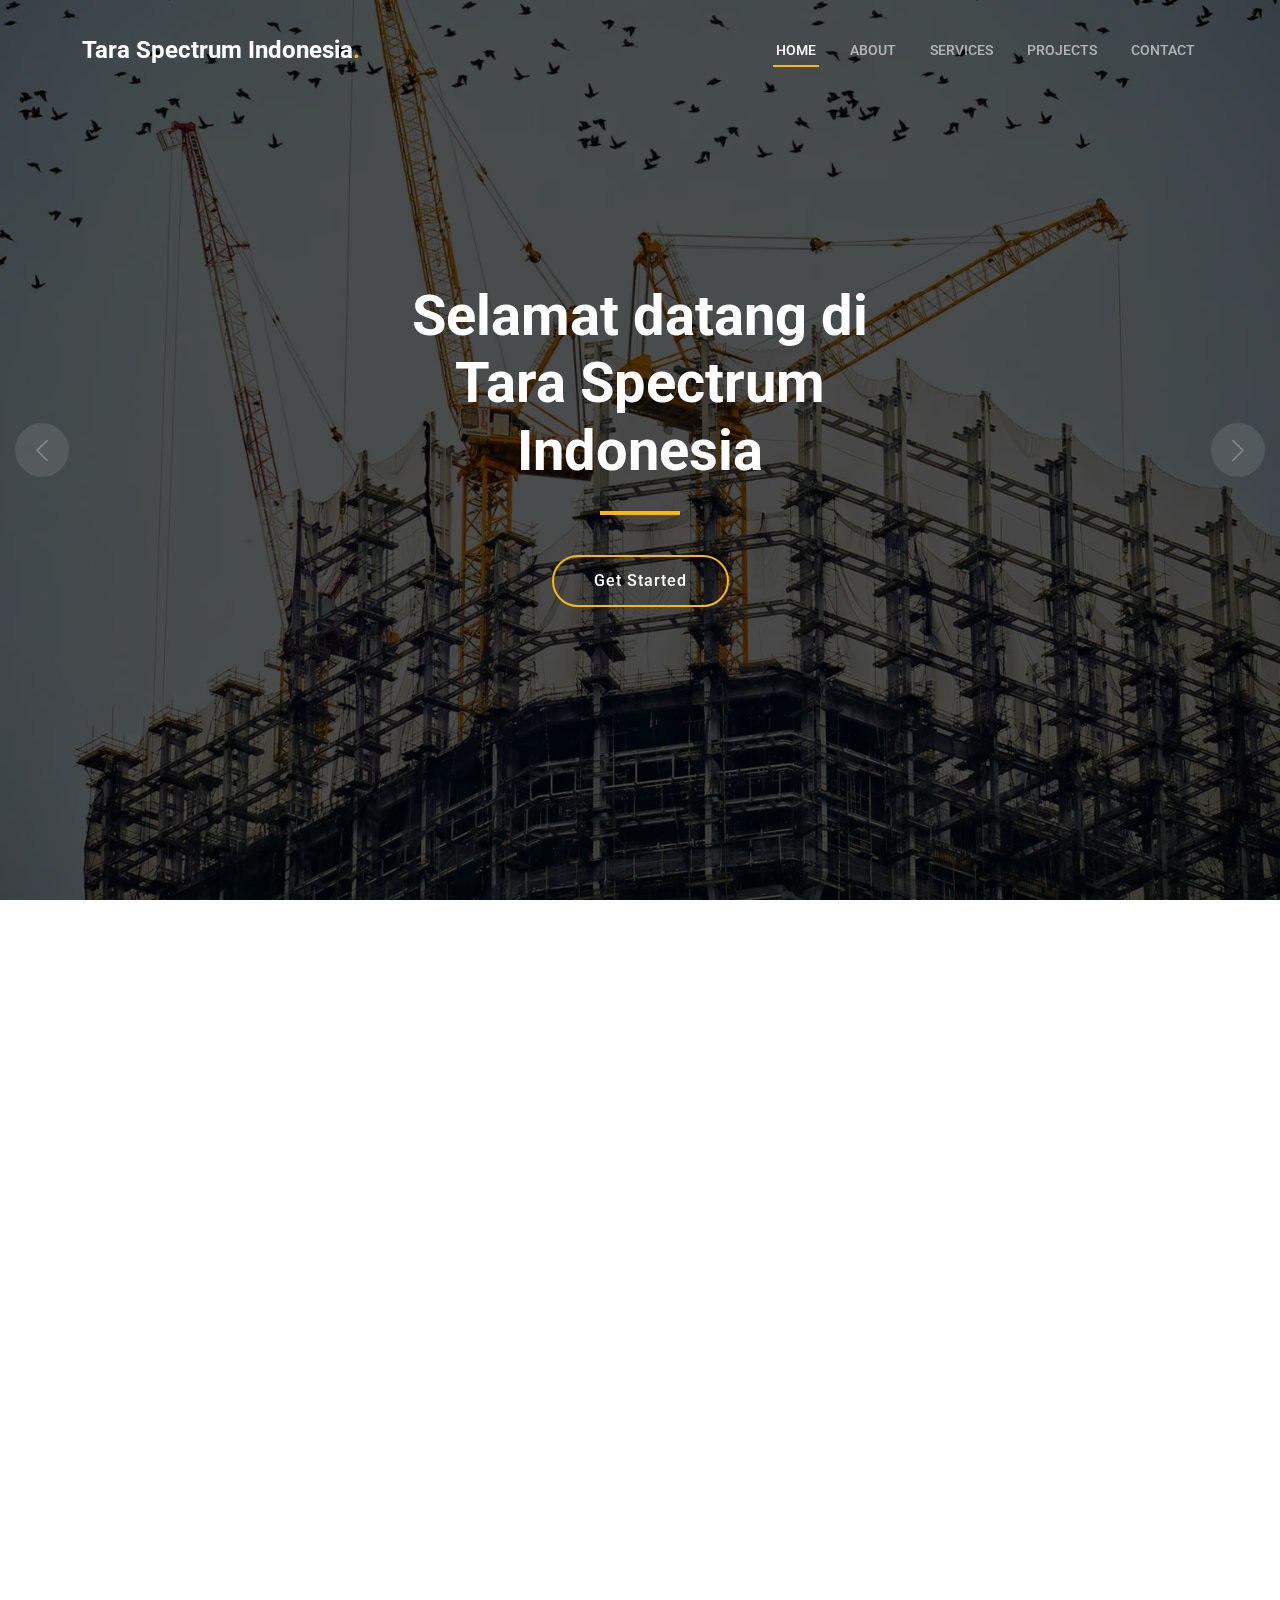
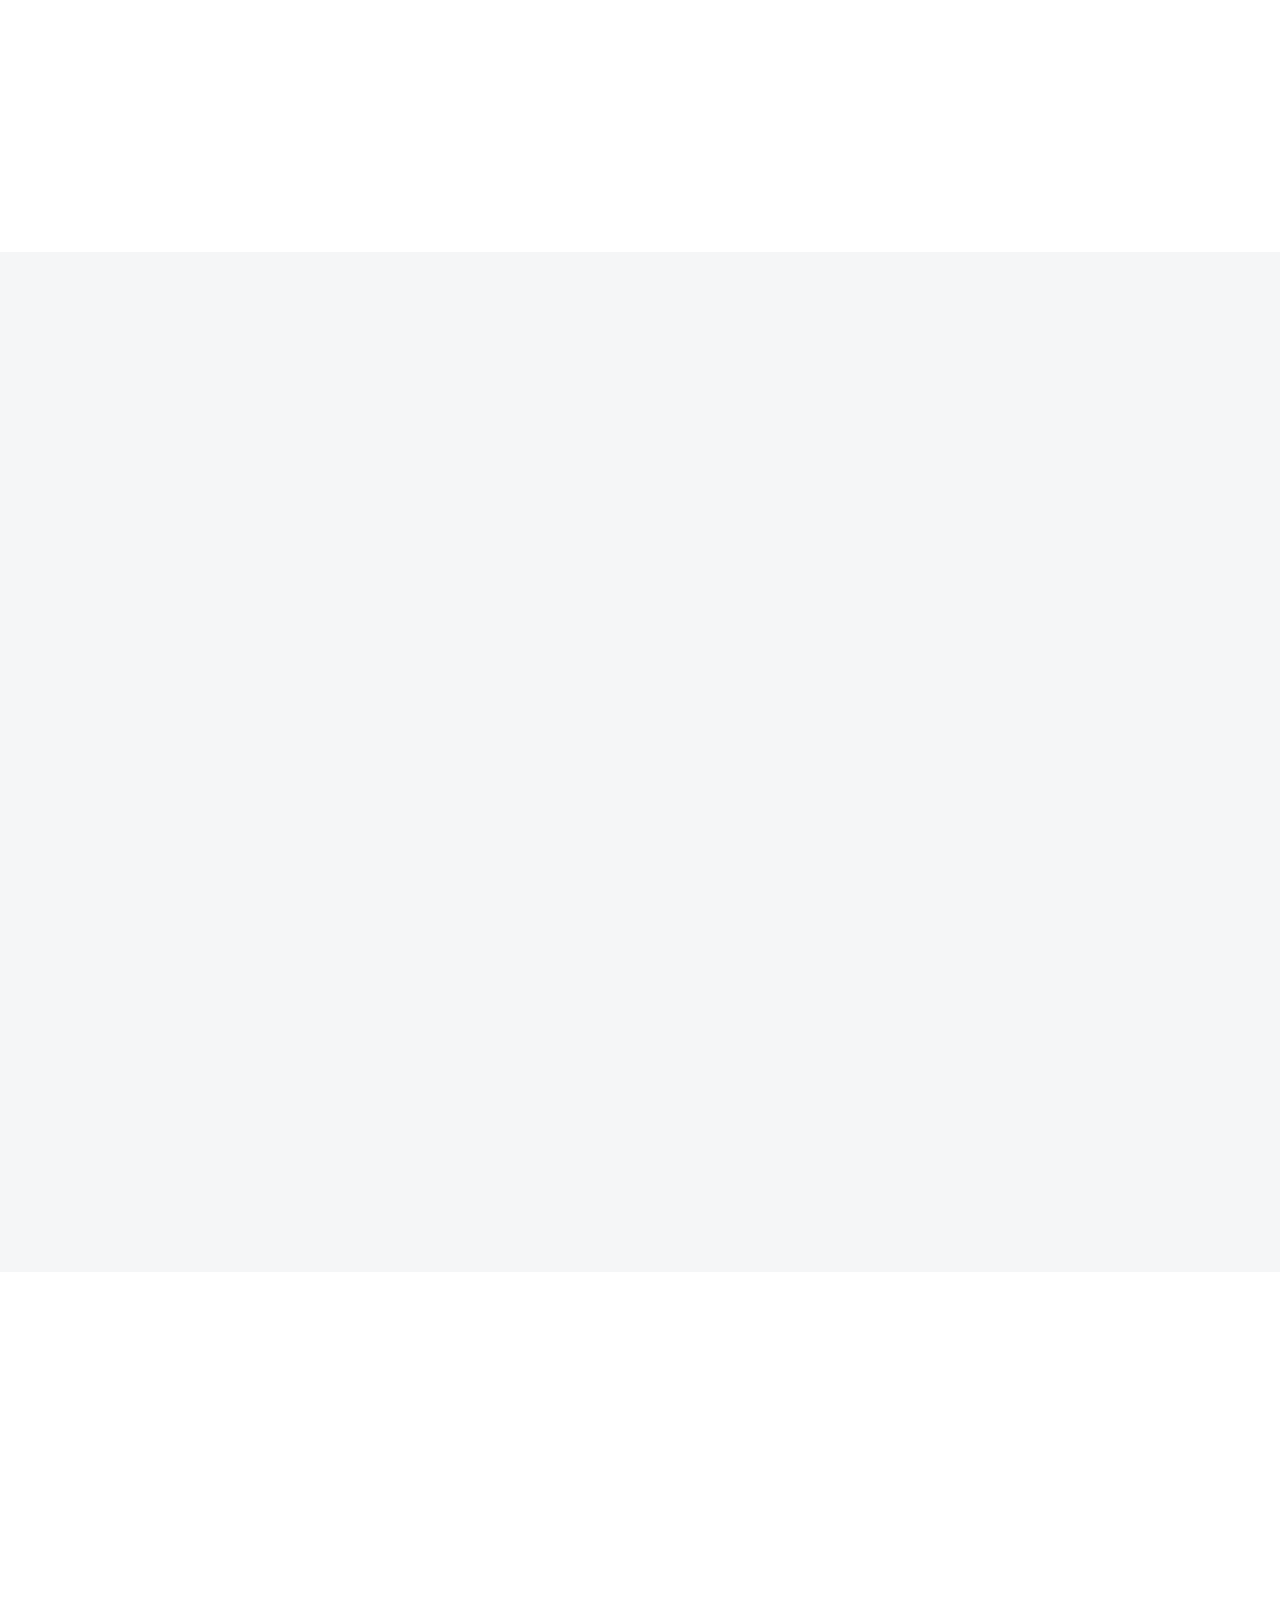
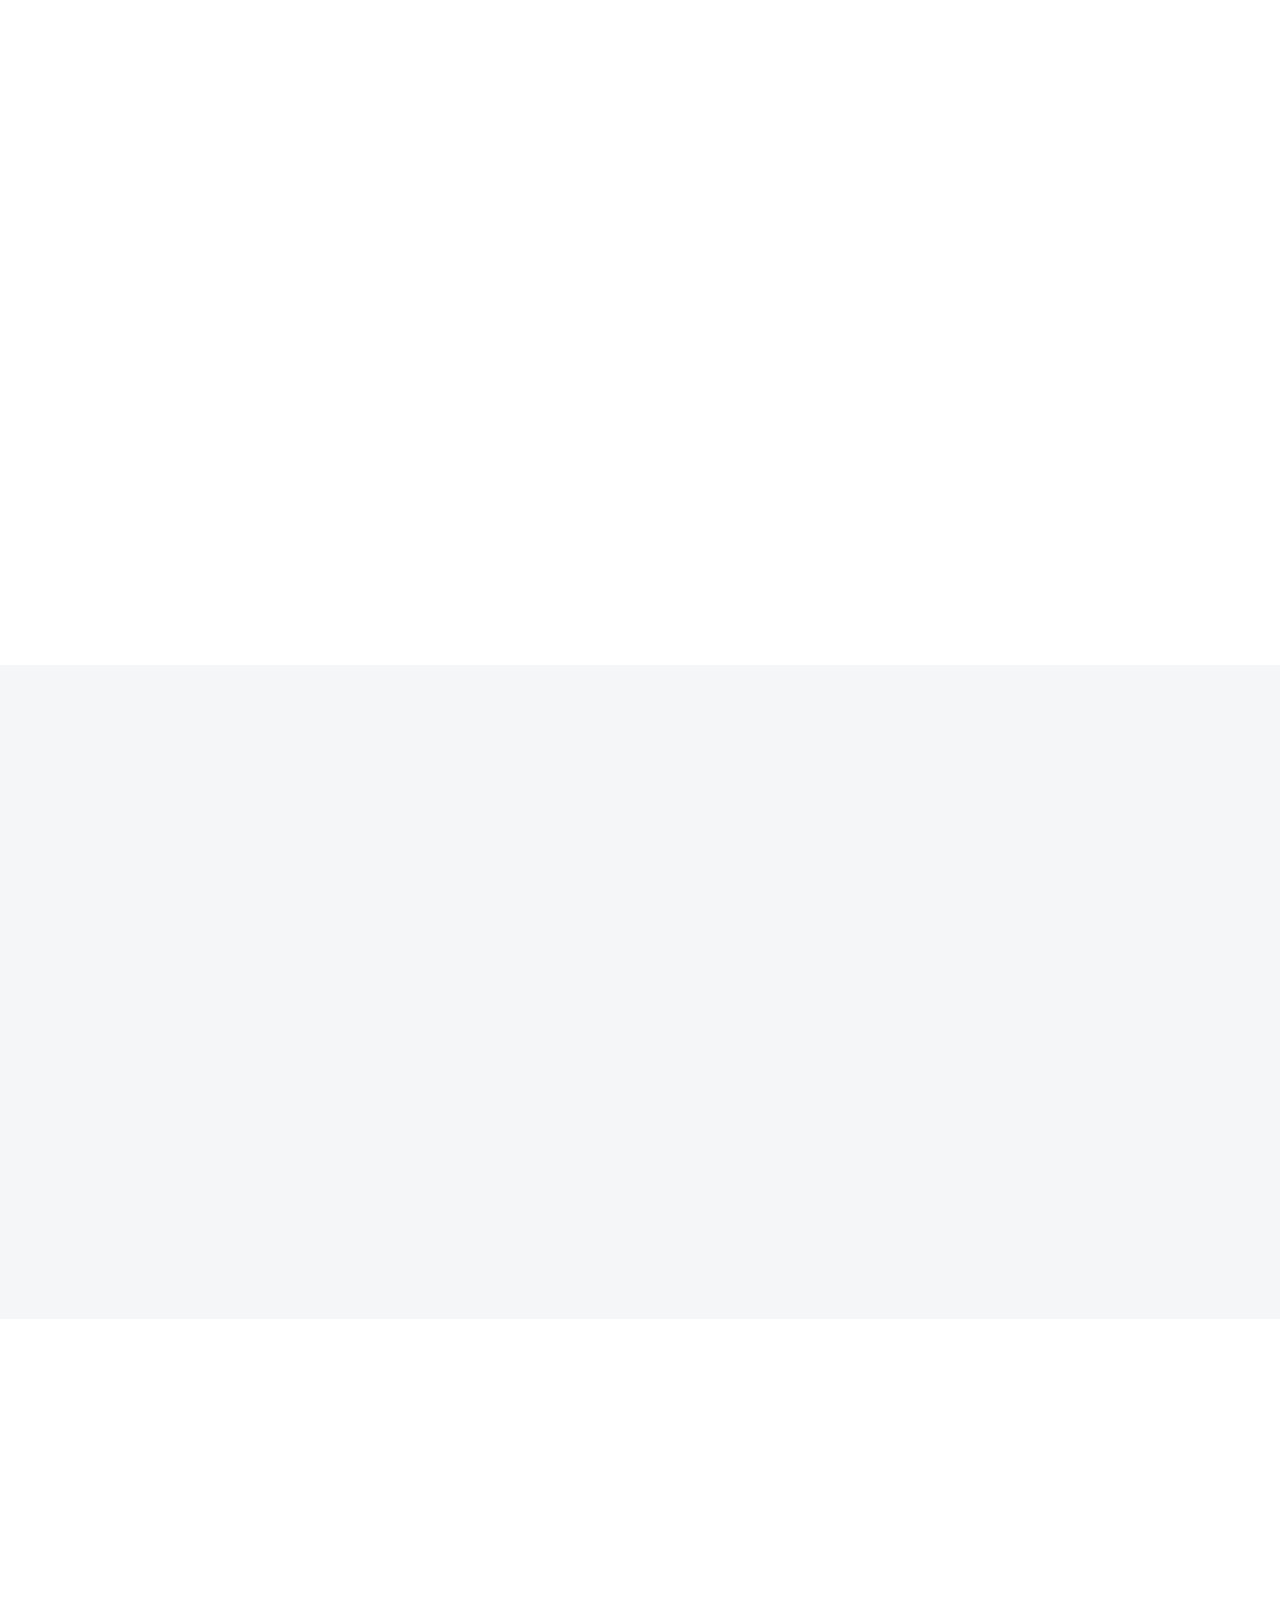
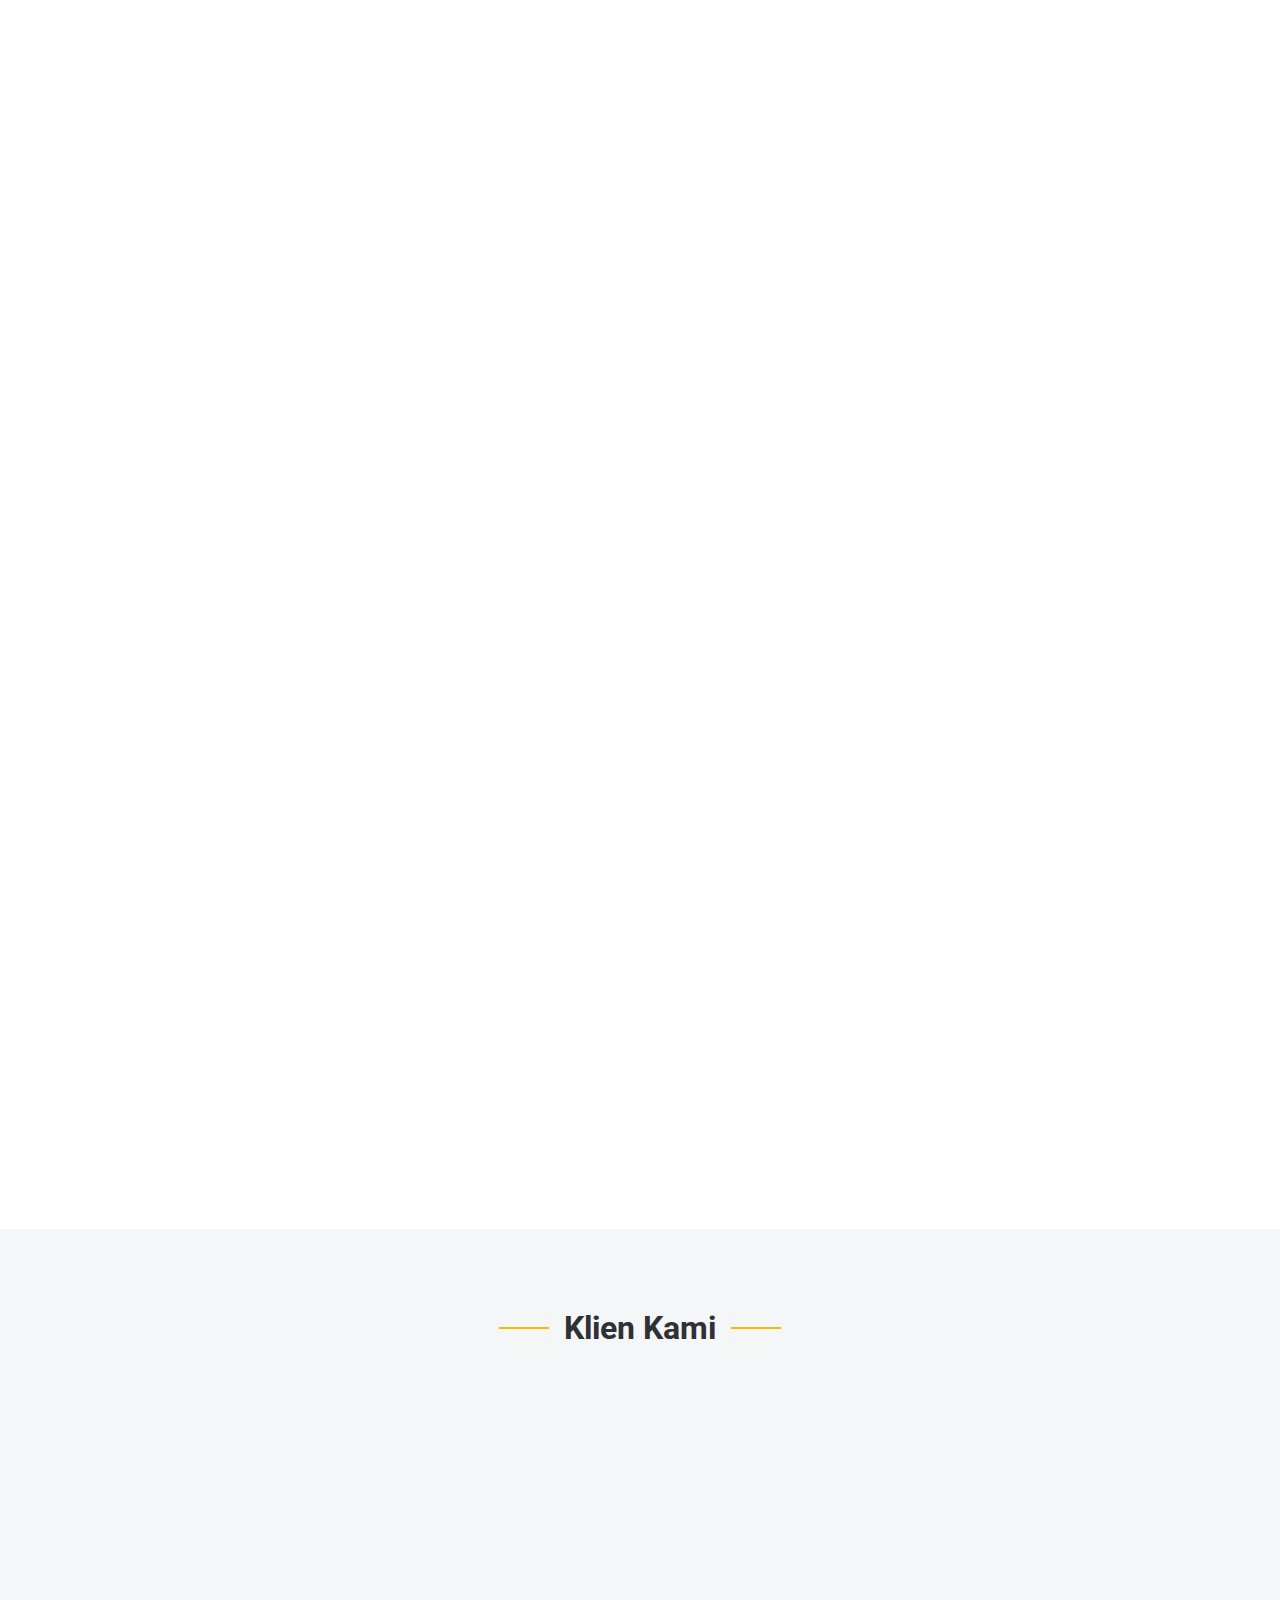
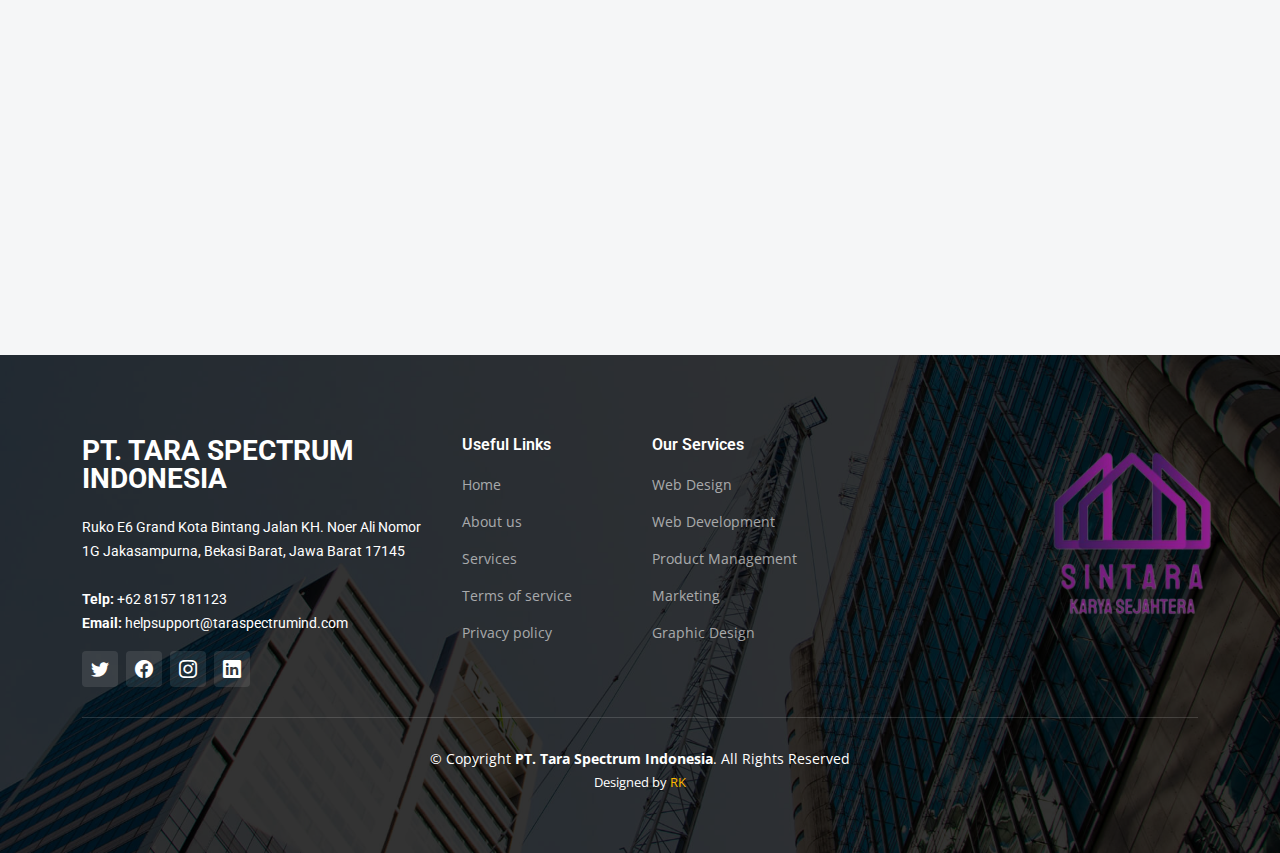
==== commit 2c013dd1: "Add files via upload" ====
--- a/index.html
+++ b/index.html
@@ -5,7 +5,7 @@
   <meta charset="utf-8">
   <meta content="width=device-width, initial-scale=1.0" name="viewport">
 
-  <title>Perusahaan Adit - Judul</title>
+  <title>Tara Spectrum Indonesia</title>
   <meta content="" name="description">
   <meta content="" name="keywords">
 
@@ -20,6 +20,7 @@
 
   <!-- Vendor CSS Files -->
   <link href="assets/vendor/bootstrap/css/bootstrap.min.css" rel="stylesheet">
+  <link href="assets/vendor/aos/aos.css" rel="stylesheet">
   <link href="assets/vendor/bootstrap-icons/bootstrap-icons.css" rel="stylesheet">
   <link href="assets/vendor/fontawesome-free/css/all.min.css" rel="stylesheet">
   <link href="assets/vendor/aos/aos.css" rel="stylesheet">
@@ -28,6 +29,7 @@
 
   <!-- Template Main CSS File -->
   <link href="assets/css/main.css" rel="stylesheet">
+  
 
   <!-- =======================================================
   * Template Name: UpConstruction
@@ -47,7 +49,7 @@
       <a href="index.html" class="logo d-flex align-items-center">
         <!-- Uncomment the line below if you also wish to use an image logo -->
         <!-- <img src="assets/img/sks-logo.png" alt=""> -->
-        <h1>PT. Adit Gacor.GG<span>.</span></h1>
+        <h1>Tara Spectrum Indonesia<span>.</span></h1>
       </a>
 
       <i class="mobile-nav-toggle mobile-nav-show bi bi-list"></i>
@@ -90,13 +92,14 @@
       <div class="container">
         <div class="row justify-content-center">
           <div class="col-lg-6 text-center">
-            <h2 data-aos="fade-down">Selamat datang di <span>PT. Adit Gacor.GG</span></h2>
-            <p data-aos="fade-up">Lorem ipsum dolor sit amet, consectetur adipiscing elit, sed do eiusmod tempor incididunt ut labore et dolore magna aliqua. Ut enim ad minim veniam, quis nostrud exercitation ullamco laboris nisi ut aliquip ex ea commodo consequat.</p>
+            <h2 data-aos="fade-down">Selamat datang di <span>Tara Spectrum Indonesia</span></h2>
             <a data-aos="fade-up" data-aos-delay="200" href="#get-started" class="btn-get-started">Get Started</a>
           </div>
         </div>
       </div>
     </div>
+
+    
 
     <div id="hero-carousel" class="carousel slide" data-bs-ride="carousel" data-bs-interval="5000">
 
@@ -119,60 +122,6 @@
   </section><!-- End Hero Section -->
 
   <main id="main">
-
-    <!-- ======= Get Started Section ======= -->
-    <section id="get-started" class="get-started section-bg">
-      <div class="container">
-
-        <div class="row justify-content-between gy-4">
-
-          <!--<div class="col-lg-6 d-flex align-items-center" data-aos="fade-up">
-            <div class="content">
-              <h3>Minus hic non reiciendis ea possimus at quia.</h3>
-              <p>Rem id rerum. Debitis deserunt quidem delectus expedita ducimus dolor. Aut iusto ipsa. Eos ipsum nobis ipsa soluta itaque perspiciatis fuga ipsum perspiciatis. Eum amet fugiat totam nisi possimus ut delectus dicta.
-              <p>Aliquam velit deserunt autem. Inventore et saepe. Tenetur suscipit eligendi labore culpa eos. Deserunt porro magni qui necessitatibus dolorem at animi cupiditate.</p>
-            </div>
-          </div>-->
-
-          <!--<div class="col-lg-5" data-aos="fade">
-            <form action="forms/quote.php" method="post" class="php-email-form">
-              <h3>Get a quote</h3>
-              <p>Vel nobis odio laboriosam et hic voluptatem. Inventore vitae totam. Rerum repellendus enim linead sero park flows.</p>
-              <div class="row gy-3">
-
-                <div class="col-md-12">
-                  <input type="text" name="name" class="form-control" placeholder="Name" required>
-                </div>
-
-                <div class="col-md-12 ">
-                  <input type="email" class="form-control" name="email" placeholder="Email" required>
-                </div>
-
-                <div class="col-md-12">
-                  <input type="text" class="form-control" name="phone" placeholder="Phone" required>
-                </div>
-
-                <div class="col-md-12">
-                  <textarea class="form-control" name="message" rows="6" placeholder="Message" required></textarea>
-                </div>
-
-                <div class="col-md-12 text-center">
-                  <div class="loading">Loading</div>
-                  <div class="error-message"></div>
-                  <div class="sent-message">Your quote request has been sent successfully. Thank you!</div>
-
-                  <button type="submit">Get a quote</button>
-                </div>
-
-              </div>
-            </form>
-          </div>--><!-- End Quote Form -->
-
-        </div>
-
-      </div>
-    </section><!-- End Get Started Section -->
-
     <!-- ======= Constructions Section ======= -->
     <section id="constructions" class="constructions">
       <div class="container" data-aos="fade-up">
@@ -258,77 +207,61 @@
       <div class="container" data-aos="fade-up">
 
         <div class="section-header">
-          <h2>Pelayanan</h2>
-          <p>Voluptatem quibusdam ut ullam perferendis repellat non ut consequuntur est eveniet deleniti fignissimos eos quam</p>
+          <h2>Layanan Kami</h2>
+          <!--<p>Voluptatem quibusdam ut ullam perferendis repellat non ut consequuntur est eveniet deleniti fignissimos eos quam</p>-->
         </div>
 
         <div class="row gy-4">
 
-          <div class="col-lg-4 col-md-6" data-aos="fade-up" data-aos-delay="100">
+          <div class="col-lg-6 col-md-8" data-aos="fade-up" data-aos-delay="100">
             <div class="service-item  position-relative">
               <div class="icon">
-                <i class="fa-solid fa-mountain-city"></i>
-              </div>
-              <h3>Pelayanan 1</h3>
-              <p>Provident nihil minus qui consequatur non omnis maiores. Eos accusantium minus dolores iure perferendis tempore et consequatur.</p>
+                <i class="fa-solid fa-bolt"></i>
+              </div>
+              <h3>Instalasi Listrik</h3>
+              <p>Pemasangan atau pembangunan peralatan instalasi listrik pada gedung/bangunan baik untuk hunian
+                maupun non hunian seperti perumahan, perkantoran, pusat bisnis, industri dan bangunan sipil</p>
               <a href="service-details.html" class="readmore stretched-link">Learn more <i class="bi bi-arrow-right"></i></a>
             </div>
           </div><!-- End Service Item -->
 
-          <div class="col-lg-4 col-md-6" data-aos="fade-up" data-aos-delay="200">
+          <div class="col-lg-6 col-md-8" data-aos="fade-up" data-aos-delay="200">
             <div class="service-item position-relative">
               <div class="icon">
-                <i class="fa-solid fa-arrow-up-from-ground-water"></i>
-              </div>
-              <h3>Pelayanan 2</h3>
-              <p>Ut autem aut autem non a. Sint sint sit facilis nam iusto sint. Libero corrupti neque eum hic non ut nesciunt dolorem.</p>
+                <i class="fa-solid fa-magnifying-glass"></i>
+              </div>
+              <h3>Inspeksi Keandalan Instalasi Listrik</h3>
+              <p>Pemeriksaan desain atau proses instalasi listrik untuk memberikan jaminan keamanan serta keandalan listrik di
+                tempat anda</p>
               <a href="service-details.html" class="readmore stretched-link">Learn more <i class="bi bi-arrow-right"></i></a>
             </div>
           </div><!-- End Service Item -->
 
-          <div class="col-lg-4 col-md-6" data-aos="fade-up" data-aos-delay="300">
+          <div class="col-lg-6 col-md-8" data-aos="fade-up" data-aos-delay="300">
             <div class="service-item position-relative">
               <div class="icon">
-                <i class="fa-solid fa-compass-drafting"></i>
-              </div>
-              <h3>Pelayanan 3</h3>
-              <p>Ut excepturi voluptatem nisi sed. Quidem fuga consequatur. Minus ea aut. Vel qui id voluptas adipisci eos earum corrupti.</p>
+                <i class="fa-solid fa-building-circle-arrow-right"></i>
+              </div>
+              <h3>Listrik Distribusi</h3>
+              <p>Pengoperasian konstruksi jaringan listrik distribusi yang dilakukan oleh pihak pertama maupun pihak lain
+                mencakup instalasi pemanfaatan tenaga listrik tegangan rendah, menengah dan tinggi</p>
               <a href="service-details.html" class="readmore stretched-link">Learn more <i class="bi bi-arrow-right"></i></a>
             </div>
           </div><!-- End Service Item -->
 
-          <div class="col-lg-4 col-md-6" data-aos="fade-up" data-aos-delay="400">
+          <div class="col-lg-6 col-md-8" data-aos="fade-up" data-aos-delay="400">
             <div class="service-item position-relative">
               <div class="icon">
-                <i class="fa-solid fa-trowel-bricks"></i>
-              </div>
-              <h3>Pelayanan 4</h3>
-              <p>Non et temporibus minus omnis sed dolor esse consequatur. Cupiditate sed error ea fuga sit provident adipisci neque.</p>
+                <i class="fa-solid fa-screwdriver-wrench"></i>
+              </div>
+              <h3>Service & Maintenance</h3>
+              <p>Pemeliharaan listrik agar keandalan listrik bisa digunakan secara maksimal dan memberikan jaminan keamanan
+                serta perbaikan jika ada gangguan pada instalasi listrik perumahan, pusat bisnis, perkantoran dan industri.</p>
               <a href="service-details.html" class="readmore stretched-link">Learn more <i class="bi bi-arrow-right"></i></a>
             </div>
           </div><!-- End Service Item -->
 
-          <div class="col-lg-4 col-md-6" data-aos="fade-up" data-aos-delay="500">
-            <div class="service-item position-relative">
-              <div class="icon">
-                <i class="fa-solid fa-helmet-safety"></i>
-              </div>
-              <h3>Pelayanan 5</h3>
-              <p>Cumque et suscipit saepe. Est maiores autem enim facilis ut aut ipsam corporis aut. Sed animi at autem alias eius labore.</p>
-              <a href="service-details.html" class="readmore stretched-link">Learn more <i class="bi bi-arrow-right"></i></a>
-            </div>
-          </div><!-- End Service Item -->
-
-          <div class="col-lg-4 col-md-6" data-aos="fade-up" data-aos-delay="600">
-            <div class="service-item position-relative">
-              <div class="icon">
-                <i class="fa-solid fa-arrow-up-from-ground-water"></i>
-              </div>
-              <h3>Pelayanan 7</h3>
-              <p>Hic molestias ea quibusdam eos. Fugiat enim doloremque aut neque non et debitis iure. Corrupti recusandae ducimus enim.</p>
-              <a href="service-details.html" class="readmore stretched-link">Learn more <i class="bi bi-arrow-right"></i></a>
-            </div>
-          </div><!-- End Service Item -->
+          
 
         </div>
 
@@ -674,228 +607,55 @@
 
       </div>
     </section><!-- End Our Projects Section -->
-
-    <!-- ======= Testimonials Section ======= -->
-    <!--<section id="testimonials" class="testimonials section-bg">
-      <div class="container" data-aos="fade-up">
-
-        <div class="section-header">
-          <h2>Testimonials</h2>
-          <p>Quam sed id excepturi ccusantium dolorem ut quis dolores nisi llum nostrum enim velit qui ut et autem uia reprehenderit sunt deleniti</p>
-        </div>
-
-        <div class="slides-2 swiper">
-          <div class="swiper-wrapper">
-
-            <div class="swiper-slide">
-              <div class="testimonial-wrap">
-                <div class="testimonial-item">
-                  <img src="assets/img/testimonials/testimonials-1.jpg" class="testimonial-img" alt="">
-                  <h3>Saul Goodman</h3>
-                  <h4>Ceo &amp; Founder</h4>
-                  <div class="stars">
-                    <i class="bi bi-star-fill"></i><i class="bi bi-star-fill"></i><i class="bi bi-star-fill"></i><i class="bi bi-star-fill"></i><i class="bi bi-star-fill"></i>
-                  </div>
-                  <p>
-                    <i class="bi bi-quote quote-icon-left"></i>
-                    Proin iaculis purus consequat sem cure digni ssim donec porttitora entum suscipit rhoncus. Accusantium quam, ultricies eget id, aliquam eget nibh et. Maecen aliquam, risus at semper.
-                    <i class="bi bi-quote quote-icon-right"></i>
-                  </p>
-                </div>
-              </div>
-            </div>--><!-- End testimonial item -->
-
-            <!--<div class="swiper-slide">
-              <div class="testimonial-wrap">
-                <div class="testimonial-item">
-                  <img src="assets/img/testimonials/testimonials-2.jpg" class="testimonial-img" alt="">
-                  <h3>Sara Wilsson</h3>
-                  <h4>Designer</h4>
-                  <div class="stars">
-                    <i class="bi bi-star-fill"></i><i class="bi bi-star-fill"></i><i class="bi bi-star-fill"></i><i class="bi bi-star-fill"></i><i class="bi bi-star-fill"></i>
-                  </div>
-                  <p>
-                    <i class="bi bi-quote quote-icon-left"></i>
-                    Export tempor illum tamen malis malis eram quae irure esse labore quem cillum quid cillum eram malis quorum velit fore eram velit sunt aliqua noster fugiat irure amet legam anim culpa.
-                    <i class="bi bi-quote quote-icon-right"></i>
-                  </p>
-                </div>
-              </div>
-            </div>--> <!-- End testimonial item -->
-
-            <!--<div class="swiper-slide">
-              <div class="testimonial-wrap">
-                <div class="testimonial-item">
-                  <img src="assets/img/testimonials/testimonials-3.jpg" class="testimonial-img" alt="">
-                  <h3>Jena Karlis</h3>
-                  <h4>Store Owner</h4>
-                  <div class="stars">
-                    <i class="bi bi-star-fill"></i><i class="bi bi-star-fill"></i><i class="bi bi-star-fill"></i><i class="bi bi-star-fill"></i><i class="bi bi-star-fill"></i>
-                  </div>
-                  <p>
-                    <i class="bi bi-quote quote-icon-left"></i>
-                    Enim nisi quem export duis labore cillum quae magna enim sint quorum nulla quem veniam duis minim tempor labore quem eram duis noster aute amet eram fore quis sint minim.
-                    <i class="bi bi-quote quote-icon-right"></i>
-                  </p>
-                </div>
-              </div>
-            </div>--><!-- End testimonial item -->
-
-            <!--<div class="swiper-slide">
-              <div class="testimonial-wrap">
-                <div class="testimonial-item">
-                  <img src="assets/img/testimonials/testimonials-4.jpg" class="testimonial-img" alt="">
-                  <h3>Matt Brandon</h3>
-                  <h4>Freelancer</h4>
-                  <div class="stars">
-                    <i class="bi bi-star-fill"></i><i class="bi bi-star-fill"></i><i class="bi bi-star-fill"></i><i class="bi bi-star-fill"></i><i class="bi bi-star-fill"></i>
-                  </div>
-                  <p>
-                    <i class="bi bi-quote quote-icon-left"></i>
-                    Fugiat enim eram quae cillum dolore dolor amet nulla culpa multos export minim fugiat minim velit minim dolor enim duis veniam ipsum anim magna sunt elit fore quem dolore labore illum veniam.
-                    <i class="bi bi-quote quote-icon-right"></i>
-                  </p>
-                </div>
-              </div>
-            </div>--><!-- End testimonial item -->
-
-            <!--<div class="swiper-slide">
-              <div class="testimonial-wrap">
-                <div class="testimonial-item">
-                  <img src="assets/img/testimonials/testimonials-5.jpg" class="testimonial-img" alt="">
-                  <h3>John Larson</h3>
-                  <h4>Entrepreneur</h4>
-                  <div class="stars">
-                    <i class="bi bi-star-fill"></i><i class="bi bi-star-fill"></i><i class="bi bi-star-fill"></i><i class="bi bi-star-fill"></i><i class="bi bi-star-fill"></i>
-                  </div>
-                  <p>
-                    <i class="bi bi-quote quote-icon-left"></i>
-                    Quis quorum aliqua sint quem legam fore sunt eram irure aliqua veniam tempor noster veniam enim culpa labore duis sunt culpa nulla illum cillum fugiat legam esse veniam culpa fore nisi cillum quid.
-                    <i class="bi bi-quote quote-icon-right"></i>
-                  </p>
-                </div>
-              </div>
-            </div>--><!-- End testimonial item -->
-
-          <!--</div>
-          <div class="swiper-pagination"></div>
-        </div>
-
-      </div>
-    </section> --> <!-- End Testimonials Section -->
-
-    <!-- ======= Recent Blog Posts Section ======= -->
-    <!--<section id="recent-blog-posts" class="recent-blog-posts">
-      <div class="container" data-aos="fade-up"">
-
     
     
-  <div class=" section-header">
-        <h2>Recent Blog Posts</h2>
-        <p>In commodi voluptatem excepturi quaerat nihil error autem voluptate ut et officia consequuntu</p>
-      </div>
-
-      <div class="row gy-5">
-
-        <div class="col-xl-4 col-md-6" data-aos="fade-up" data-aos-delay="100">
-          <div class="post-item position-relative h-100">
-
-            <div class="post-img position-relative overflow-hidden">
-              <img src="assets/img/blog/blog-1.jpg" class="img-fluid" alt="">
-              <span class="post-date">December 12</span>
-            </div>
-
-            <div class="post-content d-flex flex-column">
-
-              <h3 class="post-title">Eum ad dolor et. Autem aut fugiat debitis</h3>
-
-              <div class="meta d-flex align-items-center">
-                <div class="d-flex align-items-center">
-                  <i class="bi bi-person"></i> <span class="ps-2">Julia Parker</span>
-                </div>
-                <span class="px-3 text-black-50">/</span>
-                <div class="d-flex align-items-center">
-                  <i class="bi bi-folder2"></i> <span class="ps-2">Politics</span>
-                </div>
-              </div>
-
-              <hr>
-
-              <a href="blog-details.html" class="readmore stretched-link"><span>Read More</span><i class="bi bi-arrow-right"></i></a>
-
-            </div>
-
-          </div>
-        </div>--><!-- End post item -->
-
-        <!--<div class="col-xl-4 col-md-6" data-aos="fade-up" data-aos-delay="200">
-          <div class="post-item position-relative h-100">
-
-            <div class="post-img position-relative overflow-hidden">
-              <img src="assets/img/blog/blog-2.jpg" class="img-fluid" alt="">
-              <span class="post-date">July 17</span>
-            </div>
-
-            <div class="post-content d-flex flex-column">
-
-              <h3 class="post-title">Et repellendus molestiae qui est sed omnis</h3>
-
-              <div class="meta d-flex align-items-center">
-                <div class="d-flex align-items-center">
-                  <i class="bi bi-person"></i> <span class="ps-2">Mario Douglas</span>
-                </div>
-                <span class="px-3 text-black-50">/</span>
-                <div class="d-flex align-items-center">
-                  <i class="bi bi-folder2"></i> <span class="ps-2">Sports</span>
-                </div>
-              </div>
-
-              <hr>
-
-              <a href="blog-details.html" class="readmore stretched-link"><span>Read More</span><i class="bi bi-arrow-right"></i></a>
-
-            </div>
-
-          </div>
-        </div>--><!-- End post item -->
-
-        <!--<div class="col-xl-4 col-md-6">
-          <div class="post-item position-relative h-100" data-aos="fade-up" data-aos-delay="300">
-
-            <div class="post-img position-relative overflow-hidden">
-              <img src="assets/img/blog/blog-3.jpg" class="img-fluid" alt="">
-              <span class="post-date">September 05</span>
-            </div>
-
-            <div class="post-content d-flex flex-column">
-
-              <h3 class="post-title">Quia assumenda est et veritati tirana ploder</h3>
-
-              <div class="meta d-flex align-items-center">
-                <div class="d-flex align-items-center">
-                  <i class="bi bi-person"></i> <span class="ps-2">Lisa Hunter</span>
-                </div>
-                <span class="px-3 text-black-50">/</span>
-                <div class="d-flex align-items-center">
-                  <i class="bi bi-folder2"></i> <span class="ps-2">Economics</span>
-                </div>
-              </div>
-
-              <hr>
-
-              <a href="blog-details.html" class="readmore stretched-link"><span>Read More</span><i class="bi bi-arrow-right"></i></a>
-
-            </div>
-
-          </div>
-        </div>--><!-- End post item -->
-
-      <!--</div>
-
-      </div>
-    </section>-->
-    <!-- End Recent Blog Posts Section -->
-
+    <!-- ======= Clients Section ======= -->
+    <section id="clients" class="clients section-bg">
+      <div class="slider">
+        <div class="section-header">
+          <h2>Klien Kami</h2>
+        </div>
+
+        <div class="slide-track" data-aos="zoom-in">
+
+          <div class="slide col-lg-2 col-md-4 col-6 d-flex align-items-center justify-content-center">
+            <img src="assets/img/clients/pln.png" style="height: 150px; text-align: center;" class="img-fluid" alt="">
+          </div>
+
+          <div class="slide col-lg-2 col-md-4 col-6 d-flex align-items-center justify-content-center">
+            <img src="assets/img/clients/ph.png" class="img-fluid" alt="">
+          </div>
+
+          <div class="slide col-lg-2 col-md-4 col-6 d-flex align-items-center justify-content-center">
+            <img src="assets/img/clients/mabes.png" style="height: 150px; text-align: center;" class="img-fluid" alt="">
+          </div>
+
+          <div class="slide col-lg-2 col-md-4 col-6 d-flex align-items-center justify-content-center">
+            <img src="assets/img/clients/stip.png" style="height: 150px; text-align: center;" class="img-fluid" alt="">
+          </div>
+
+          <div class="slide col-lg-2 col-md-4 col-6 d-flex align-items-center justify-content-center">
+            <img src="assets/img/clients/kai.png" class="img-fluid" alt="">
+          </div>
+
+          <div class="slide col-lg-2 col-md-4 col-6 d-flex align-items-center justify-content-center">
+            <img src="assets/img/clients/uin.png" class="img-fluid" alt="">
+          </div>
+
+          <div class="slide col-lg-2 col-md-4 col-6 d-flex align-items-center justify-content-center">
+            <img src="assets/img/clients/client-5.png" class="img-fluid" alt="">
+          </div>
+
+          <div class="slide col-lg-2 col-md-4 col-6 d-flex align-items-center justify-content-center">
+            <img src="assets/img/clients/client-6.png" class="img-fluid" alt="">
+          </div>
+
+        </div>
+
+      </div>
+    </section><!-- End Cliens Section -->
+
+    
   </main><!-- End #main -->
 
   <!-- ======= Footer ======= -->
@@ -907,12 +667,12 @@
 
           <div class="col-lg-4 col-md-6">
             <div class="footer-info">
-              <h3>Sintara Karya Sejahtera</h3>
+              <h3>PT. Tara Spectrum Indonesia</h3>
               <p>
-                Kota Wisata Jl. Ruko Sentra Eropa Blok A No. 8<br>
-                Ciangsana, Gn. Putri, Bogor, Jawa Barat 16968<br><br>
-                <strong>Telp:</strong> +62 21 8494 2519<br>
-                <strong>Email:</strong> info@ks.sintara.co.id<br>
+                Ruko E6 Grand Kota Bintang Jalan KH. Noer Ali Nomor 1G
+                Jakasampurna, Bekasi Barat, Jawa Barat 17145<br><br>
+                <strong>Telp:</strong> +62 8157 181123<br>
+                <strong>Email:</strong> helpsupport@taraspectrumind.com<br>
               </p>
               <div class="social-links d-flex mt-3">
                 <a href="#" class="d-flex align-items-center justify-content-center"><i class="bi bi-twitter"></i></a>
@@ -962,7 +722,7 @@
     <div class="footer-legal text-center position-relative">
       <div class="container">
         <div class="copyright">
-          &copy; Copyright <strong><span>Sintara Karya Sejahtera</span></strong>. All Rights Reserved
+          &copy; Copyright <strong><span>PT. Tara Spectrum Indonesia</span></strong>. All Rights Reserved
         </div>
         <div class="credits">
           <!-- All the links in the footer should remain intact. -->
